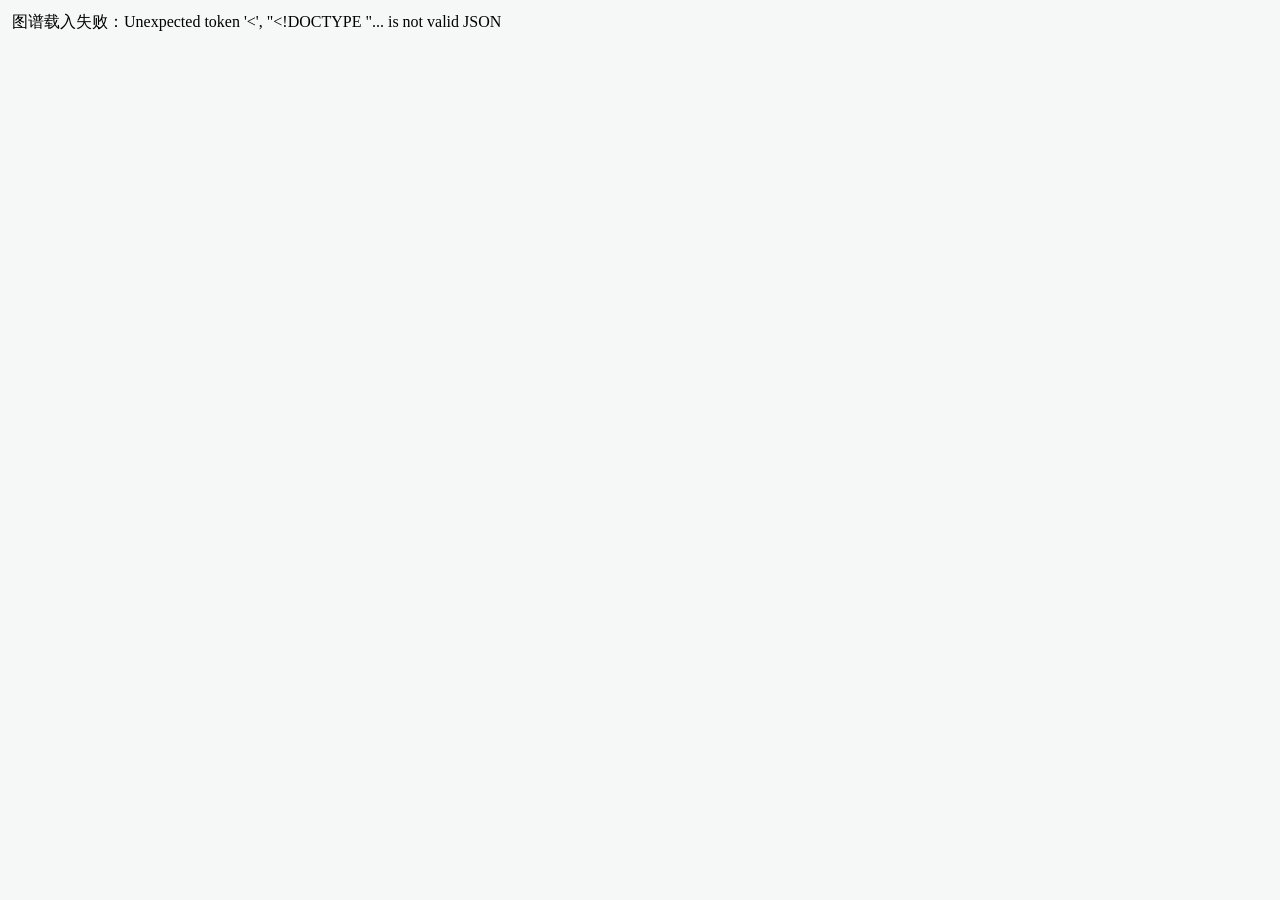
==== 前端Web/anatomy/index.html @ 8dc8c2cb "Add editable shared 3D acupoint atlas to Web and Java Android" ====
<!doctype html><html lang="zh-CN"><head><meta charset="utf-8"><meta name="viewport" content="width=device-width,initial-scale=1"><title>穴位图谱 · 临记</title><link rel="stylesheet" href="atlas.css"></head><body class="atlas-standalone"><main id="atlas-root"></main><script type="module" src="standalone.js"></script></body></html>
---- 前端Web/anatomy/atlas.css ----
.atlas{--a-ink:#20383a;--a-teal:#226a60;--a-line:#dce6e5;color:var(--a-ink);font:14px/1.5 system-ui,-apple-system,'PingFang SC',sans-serif;width:100%;min-width:0}.atlas *{box-sizing:border-box}.atlas button,.atlas input,.atlas textarea{font:inherit}.atlas button{cursor:pointer;border:1px solid var(--a-line);background:white;border-radius:9px;padding:8px 12px;color:var(--a-ink);min-height:42px}.atlas button:hover{border-color:var(--a-teal)}.atlas button:focus-visible,.atlas input:focus-visible,.atlas textarea:focus-visible{outline:2px solid var(--a-teal);outline-offset:2px}.atlas button:disabled{opacity:.45;cursor:default}.atlas .a-primary{background:var(--a-teal);color:#fff;border-color:var(--a-teal)}.atlas-head{display:flex;gap:8px;align-items:center;flex-wrap:wrap;margin-bottom:12px}.atlas-head .a-status{flex:1;color:#627c7c;font-size:12px;min-width:100px}.atlas-layout{display:grid;grid-template-columns:minmax(0,1fr) 290px;gap:16px}.atlas-stage{position:relative;height:650px;max-height:75dvh;min-height:380px;background:radial-gradient(ellipse at 50% 35%,#fff,#edf3f1);border:1px solid var(--a-line);border-radius:14px;overflow:hidden}.atlas-stage canvas{display:block;width:100%;height:100%;touch-action:none;cursor:grab}.atlas-stage canvas:active{cursor:grabbing}.a-views{position:absolute;top:12px;left:12px;display:flex;gap:6px;flex-wrap:wrap}.a-hint{position:absolute;bottom:12px;left:14px;right:14px;pointer-events:none;font-size:12px;color:#57736f}.a-orientation{position:absolute;right:14px;top:16px;font-size:12px;color:#57736f}.atlas-side{min-width:0;background:#fff;border:1px solid var(--a-line);border-radius:14px;padding:16px;align-self:start}.atlas-side input,.atlas-side textarea{border:1px solid var(--a-line);border-radius:7px;padding:8px;width:100%;background:#fff;color:var(--a-ink);min-height:40px}.atlas-side label{display:block;font-size:12px;color:#54706e;margin:10px 0 4px}.atlas-side textarea{resize:vertical;min-height:80px}.a-list{max-height:180px;overflow:auto;display:grid;gap:4px;margin:10px 0 14px}.a-list button{text-align:left;font-size:13px;display:flex;justify-content:space-between;gap:6px}.a-list button[aria-pressed=true]{background:#e8f2ee;border-color:#78a99d;color:#226a60}.a-list small{color:#68817c}.a-editor{border-top:1px solid var(--a-line);padding-top:12px}.a-editor h2{font-size:17px;margin:0 0 8px}.a-editor .a-row{display:flex;gap:8px;flex-wrap:wrap;margin-top:12px}.a-editor .a-danger{color:#a84f43}.a-note{font-size:12px;color:#6c7f7c;margin:8px 0 0}.a-message{font-size:13px;margin:10px 0;color:#a04c3c}.a-coords{font-family:monospace;font-size:11px;color:#627b76;overflow-wrap:anywhere}.atlas .a-empty{font-size:13px;color:#647b76;padding:10px 0}.atlas-stage.a-error{padding:24px}.atlas-standalone{margin:0;background:#f5f8f7;padding:12px}#atlas-root{max-width:1300px;margin:auto}main[data-view=anatomy]{max-width:1400px;padding-top:20px}.a-editing{box-shadow:inset 0 0 0 2px #34887b}.a-stage-badge{position:absolute;bottom:36px;left:14px;font-size:11px;color:#7e6551}
@media(max-width:850px){.atlas-layout{grid-template-columns:minmax(0,1fr)}.atlas-stage{height:470px;max-height:65dvh;min-height:330px}.atlas-side{padding:14px}.a-list{max-height:132px;grid-template-columns:repeat(2,minmax(0,1fr))}.atlas-head{gap:6px}.atlas-head button{padding:7px 10px;font-size:12px}.atlas-head .a-status{flex-basis:100%}.atlas-stage .a-views button{font-size:12px;min-height:40px;padding:6px 10px}main[data-view=anatomy]{padding-top:12px}}
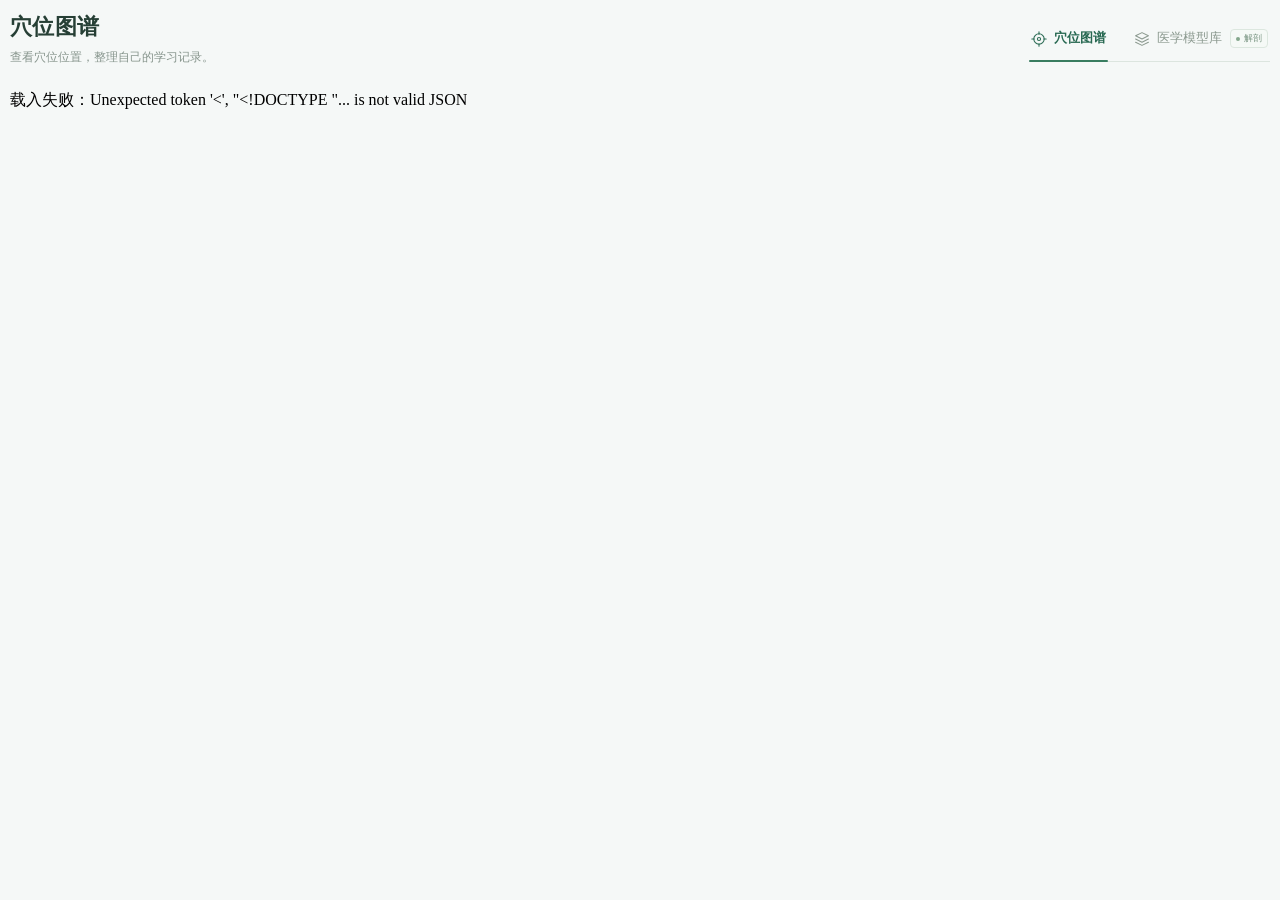
==== commit 06967fc5: "Rework the acupoint atlas around the 3D viewer" ====
--- a/前端Web/anatomy/index.html
+++ b/前端Web/anatomy/index.html
@@ -1 +1 @@
-<!doctype html><html lang="zh-CN"><head><meta charset="utf-8"><meta name="viewport" content="width=device-width,initial-scale=1"><title>穴位图谱 · 临记</title><link rel="stylesheet" href="atlas.css"></head><body class="atlas-standalone"><main id="atlas-root"></main><script type="module" src="standalone.js"></script></body></html>
+<!doctype html><html lang="zh-CN"><head><meta charset="utf-8"><meta name="viewport" content="width=device-width,initial-scale=1"><title>穴位图谱 · 临记</title><link rel="stylesheet" href="atlas.css?v=2.25.0"></head><body class="atlas-standalone"><main id="atlas-root"></main><script type="module" src="standalone.js"></script></body></html>
--- a/前端Web/anatomy/atlas.css
+++ b/前端Web/anatomy/atlas.css
@@ -1,2 +1,370 @@
-.atlas{--a-ink:#20383a;--a-teal:#226a60;--a-line:#dce6e5;color:var(--a-ink);font:14px/1.5 system-ui,-apple-system,'PingFang SC',sans-serif;width:100%;min-width:0}.atlas *{box-sizing:border-box}.atlas button,.atlas input,.atlas textarea{font:inherit}.atlas button{cursor:pointer;border:1px solid var(--a-line);background:white;border-radius:9px;padding:8px 12px;color:var(--a-ink);min-height:42px}.atlas button:hover{border-color:var(--a-teal)}.atlas button:focus-visible,.atlas input:focus-visible,.atlas textarea:focus-visible{outline:2px solid var(--a-teal);outline-offset:2px}.atlas button:disabled{opacity:.45;cursor:default}.atlas .a-primary{background:var(--a-teal);color:#fff;border-color:var(--a-teal)}.atlas-head{display:flex;gap:8px;align-items:center;flex-wrap:wrap;margin-bottom:12px}.atlas-head .a-status{flex:1;color:#627c7c;font-size:12px;min-width:100px}.atlas-layout{display:grid;grid-template-columns:minmax(0,1fr) 290px;gap:16px}.atlas-stage{position:relative;height:650px;max-height:75dvh;min-height:380px;background:radial-gradient(ellipse at 50% 35%,#fff,#edf3f1);border:1px solid var(--a-line);border-radius:14px;overflow:hidden}.atlas-stage canvas{display:block;width:100%;height:100%;touch-action:none;cursor:grab}.atlas-stage canvas:active{cursor:grabbing}.a-views{position:absolute;top:12px;left:12px;display:flex;gap:6px;flex-wrap:wrap}.a-hint{position:absolute;bottom:12px;left:14px;right:14px;pointer-events:none;font-size:12px;color:#57736f}.a-orientation{position:absolute;right:14px;top:16px;font-size:12px;color:#57736f}.atlas-side{min-width:0;background:#fff;border:1px solid var(--a-line);border-radius:14px;padding:16px;align-self:start}.atlas-side input,.atlas-side textarea{border:1px solid var(--a-line);border-radius:7px;padding:8px;width:100%;background:#fff;color:var(--a-ink);min-height:40px}.atlas-side label{display:block;font-size:12px;color:#54706e;margin:10px 0 4px}.atlas-side textarea{resize:vertical;min-height:80px}.a-list{max-height:180px;overflow:auto;display:grid;gap:4px;margin:10px 0 14px}.a-list button{text-align:left;font-size:13px;display:flex;justify-content:space-between;gap:6px}.a-list button[aria-pressed=true]{background:#e8f2ee;border-color:#78a99d;color:#226a60}.a-list small{color:#68817c}.a-editor{border-top:1px solid var(--a-line);padding-top:12px}.a-editor h2{font-size:17px;margin:0 0 8px}.a-editor .a-row{display:flex;gap:8px;flex-wrap:wrap;margin-top:12px}.a-editor .a-danger{color:#a84f43}.a-note{font-size:12px;color:#6c7f7c;margin:8px 0 0}.a-message{font-size:13px;margin:10px 0;color:#a04c3c}.a-coords{font-family:monospace;font-size:11px;color:#627b76;overflow-wrap:anywhere}.atlas .a-empty{font-size:13px;color:#647b76;padding:10px 0}.atlas-stage.a-error{padding:24px}.atlas-standalone{margin:0;background:#f5f8f7;padding:12px}#atlas-root{max-width:1300px;margin:auto}main[data-view=anatomy]{max-width:1400px;padding-top:20px}.a-editing{box-shadow:inset 0 0 0 2px #34887b}.a-stage-badge{position:absolute;bottom:36px;left:14px;font-size:11px;color:#7e6551}
-@media(max-width:850px){.atlas-layout{grid-template-columns:minmax(0,1fr)}.atlas-stage{height:470px;max-height:65dvh;min-height:330px}.atlas-side{padding:14px}.a-list{max-height:132px;grid-template-columns:repeat(2,minmax(0,1fr))}.atlas-head{gap:6px}.atlas-head button{padding:7px 10px;font-size:12px}.atlas-head .a-status{flex-basis:100%}.atlas-stage .a-views button{font-size:12px;min-height:40px;padding:6px 10px}main[data-view=anatomy]{padding-top:12px}}
+.atlas {
+ --a-stage:#222323; --a-rail:#191a1a; --a-edge:#3a3c3b;
+ --a-text:#f1f0e9; --a-muted:#b2b6b1; --a-yellow:#f5ca42;
+ display:grid;grid-template-rows:auto auto minmax(0,1fr) auto;
+ height:clamp(520px,calc(100dvh - 188px),1080px);
+ width:100%;min-width:0;border:1px solid var(--a-edge);border-radius:10px;
+ background:var(--a-stage);color:var(--a-text);color-scheme:dark;
+ font:13px/1.45 system-ui,-apple-system,'PingFang SC',sans-serif;
+}
+.atlas *{box-sizing:border-box}
+.atlas [hidden]{display:none!important}
+.atlas :is(button,input,textarea){font:inherit}
+.atlas button,.atlas summary{
+ color:inherit;cursor:pointer;border:1px solid transparent;border-radius:6px;
+ background:transparent;padding:6px 10px;min-height:34px;
+}
+.atlas button:hover:not(:disabled),.atlas summary:hover{background:#ffffff13}
+.atlas button:disabled{opacity:.38;cursor:default}
+.atlas :is(button,input,textarea,summary,canvas):focus-visible{outline:2px solid var(--a-yellow);outline-offset:-2px}
+.atlas button svg{width:19px;height:19px;fill:none;stroke:currentColor;stroke-width:1.55;stroke-linecap:round;stroke-linejoin:round;vertical-align:middle}
+.a-titlebar{
+ grid-row:1;
+ display:flex;align-items:center;gap:12px;min-height:51px;padding:7px 12px 7px 15px;
+ border-radius:9px 9px 0 0;background:#f5f4f0;color:#242624;color-scheme:light;
+}
+.a-title{display:flex;align-items:baseline;gap:10px;min-width:0}
+.a-title strong{font-size:16px;letter-spacing:.035em;white-space:nowrap}
+.a-model-name{font-size:11px;color:#5e645e;white-space:nowrap}
+.a-sex{display:flex;gap:2px;padding:2px;border:1px solid #d6d7d1;border-radius:7px;background:#eaeae5}
+.atlas .a-sex button{min-height:28px;width:33px;padding:2px}
+.atlas .a-sex button[aria-pressed=true]{background:#fff;color:#191c19;font-weight:700}
+.a-header-actions{display:flex;gap:4px;margin-left:auto}
+.atlas .a-header-actions button{display:flex;align-items:center;gap:6px;white-space:nowrap}
+.atlas .a-titlebar button:hover:not(:disabled){background:#252b2612}
+.atlas .a-header-actions [aria-expanded=true]{background:#e6e6df}
+.a-message{grid-row:2;margin:0;padding:7px 14px;background:#3c2722;color:#ffd5c5;font-size:12px;overflow-wrap:anywhere}
+
+.atlas-layout{
+ grid-row:3;position:relative;display:grid;grid-template-columns:136px minmax(0,1fr) auto;
+ min-height:0;overflow:hidden;
+}
+.a-channels{display:flex;flex-direction:column;min-height:0;border-right:1px solid var(--a-edge);background:var(--a-rail)}
+.a-rail-head,.a-side-head{display:flex;align-items:center;justify-content:space-between;gap:5px}
+.a-rail-head{padding:13px 12px 9px;color:var(--a-muted);font-size:12px;letter-spacing:.1em}
+.atlas .a-rail-close{display:none}
+.a-channel-tools{display:flex;gap:4px;padding:0 8px 9px;border-bottom:1px solid var(--a-edge)}
+.atlas .a-channel-tools button{flex:1;min-height:30px;padding:3px 4px;background:#242625;border-color:var(--a-edge);font-size:12px}
+.a-channel-list{overflow:auto;scrollbar-width:thin;overscroll-behavior:contain}
+.a-channel-row{display:grid;grid-template-columns:minmax(0,1fr) 34px;align-items:center;border-bottom:1px solid #ffffff0c;padding:0 3px}
+.atlas .a-channel-row button{min-height:34px;padding:3px 4px}
+.atlas .a-channel-row [data-channel]{display:flex;align-items:center;justify-content:space-between;gap:4px;padding-left:8px;text-align:left;white-space:nowrap}
+.a-channel-row small,.a-list small{color:var(--a-muted);font:11px ui-monospace,monospace}
+.atlas .a-channel-row [data-channel][aria-pressed=true]{color:var(--a-yellow);background:#f5ca4217}
+.atlas .a-channel-row [data-channel-visibility]{color:var(--a-yellow)}
+.a-channel-row button svg{width:16px;height:16px}
+.atlas .a-channel-row [aria-pressed=false][data-channel-visibility]{color:#969c96}
+.a-channel-row [aria-pressed=true] .a-eye-slash{display:none}
+
+.a-viewer{display:grid;grid-template-columns:minmax(0,1fr) 112px;min-width:0;min-height:0;background:#222323}
+.atlas-stage{position:relative;min-width:0;min-height:0;overflow:hidden;background:radial-gradient(ellipse at 50% 44%,#303231,#222323 73%)}
+.atlas-stage canvas{position:absolute;inset:0;display:block;width:100%;height:100%;touch-action:none;cursor:grab}
+.atlas-stage canvas:active{cursor:grabbing}
+.atlas-stage:is(.a-editing,.a-pick-center) canvas{cursor:crosshair}
+.a-stage-head{position:absolute;z-index:2;top:12px;left:12px;right:9px;display:flex;align-items:center;gap:8px;pointer-events:none}
+.a-orientation{padding:3px 7px;border:1px solid #ffffff26;border-radius:4px;background:#171818cc;color:#d5d8d1;font-size:11px;white-space:nowrap}
+.a-selection{overflow:hidden;text-overflow:ellipsis;white-space:nowrap;color:#f1d897;font-size:11px}
+.atlas .a-channel-trigger{display:none}
+.a-hint{position:absolute;bottom:10px;left:12px;right:10px;color:var(--a-muted);font-size:11px;pointer-events:none}
+.a-editing .a-hint,.a-pick-center .a-hint{color:var(--a-yellow)}
+.a-model-loading{position:absolute;inset:0;z-index:3;display:grid;place-items:center;background:#222323eb;color:var(--a-muted)}
+.a-name-layer,.a-name-lines{position:absolute;inset:0;pointer-events:none}
+.a-name-lines{width:100%;height:100%}
+.a-callout-line{fill:none;stroke:#c6d8c7;stroke-width:.8;opacity:.46}
+.a-callout-line.is-selected{stroke:var(--a-yellow);opacity:.9}
+.atlas .a-callout{
+ position:absolute;transform:translateY(-50%);min-height:18px;height:18px;line-height:16px;
+ padding:0 3px;font-size:11px;border-color:#59645e;border-radius:4px;background:#202523ed;
+ color:#e3ece5;white-space:nowrap;overflow:hidden;text-overflow:ellipsis;pointer-events:auto;
+}
+.atlas .a-callout:hover:not(:disabled),.atlas .a-callout[aria-pressed=true]{background:#3a3322;border-color:#a88c41;color:#ffe29a}
+.atlas .a-focus-callout{display:grid;gap:1px;height:auto;min-height:35px;padding:4px 6px;text-align:left;line-height:1.3}
+.a-focus-name,.a-focus-callout small{display:block;overflow:hidden;text-overflow:ellipsis}
+.a-focus-name em,.a-focus-callout small{font:10px system-ui,sans-serif;color:#e0c787}
+.a-focus-name em{margin-left:5px}
+.a-selected-ring{position:absolute;width:16px;height:16px;transform:translate(-50%,-50%);border:1.5px solid var(--a-yellow);border-radius:50%;box-shadow:0 0 0 1px #191a1a;pointer-events:none}
+
+.a-view-tools{
+ display:flex;flex-direction:column;align-items:center;justify-content:space-between;gap:12px;
+ min-height:0;padding:13px 6px;overflow:auto;scrollbar-width:thin;border-left:1px solid #ffffff0b;
+}
+.a-layer-tools,.a-mode-tools{display:flex;flex-wrap:wrap;justify-content:center;gap:5px;width:100%}
+.atlas .a-view-tools button{border-color:#4a4c49;background:#191a1a;font-size:12px}
+.atlas .a-view-tools button[aria-pressed=true]{background:var(--a-yellow);border-color:var(--a-yellow);color:#232015;font-weight:650}
+.atlas .a-layer-tools button{width:42px;height:42px;padding:0;border-radius:50%}
+.a-camera-tools{display:grid;justify-items:center;gap:8px}
+.a-tool-label{font-size:10px;letter-spacing:.15em;color:var(--a-muted)}
+.a-compass{display:grid;grid-template-columns:repeat(3,30px);grid-template-rows:repeat(3,30px);gap:2px}
+.atlas :is(.a-compass,.a-zoom) button{display:grid;place-items:center;width:30px;height:30px;min-height:0;padding:0;border-radius:50%}
+.a-compass [data-view=front]{grid-area:1/2}
+.a-compass [data-view=left]{grid-area:2/1}
+.a-compass [data-action=reset-view]{grid-area:2/2}
+.a-compass [data-view=right]{grid-area:2/3}
+.a-compass [data-view=back]{grid-area:3/2}
+.a-zoom{display:flex;gap:7px}
+.atlas .a-mode-tools button{min-height:28px;padding:3px 6px;font-size:11px}
+
+.atlas-side{
+ width:252px;min-height:0;min-width:0;overflow:auto;overscroll-behavior:contain;
+ padding:10px 12px 14px;background:var(--a-rail);border-left:1px solid var(--a-edge);
+ scrollbar-width:thin;
+}
+.a-side-head strong{font-size:14px}
+.atlas .a-side-head button,.atlas .a-rail-close{min-height:31px;width:32px;padding:0;font-size:21px;line-height:1}
+.a-query-head{display:flex;justify-content:space-between;align-items:end;gap:6px}
+.atlas .a-query-head button{min-height:25px;padding:2px 4px;font-size:11px;color:var(--a-yellow)}
+.atlas-side label{display:block;font-size:11px;color:var(--a-muted);margin:8px 0 4px}
+.atlas-side :is(input,textarea){
+ width:100%;min-width:0;border:1px solid var(--a-edge);border-radius:6px;
+ padding:7px 8px;background:#242625;color:var(--a-text);
+}
+.atlas-side textarea{resize:vertical;min-height:66px}
+.a-list{max-height:144px;overflow:auto;display:grid;gap:2px;margin:6px 0 10px;scrollbar-width:thin}
+.atlas .a-list button{display:flex;justify-content:space-between;gap:5px;text-align:left;min-height:32px;padding:4px 6px;border-color:#ffffff10}
+.atlas .a-list button[aria-pressed=true]{background:#f5ca421a;border-color:#a58c45;color:#f8d878}
+.a-editor{border-top:1px solid var(--a-edge);padding-top:10px}
+.a-editor h2{font-size:16px;color:var(--a-text);margin:0 0 5px}
+.a-editor .a-row{display:flex;gap:4px;flex-wrap:wrap;margin-top:8px}
+.atlas .a-editor .a-row button{border-color:var(--a-edge);padding:3px 6px;min-height:30px;font-size:11px}
+.atlas .a-danger{color:#f1a394}
+.a-note,.a-empty,.a-legacy{font-size:11px;color:var(--a-muted);margin:4px 0}
+.a-coords{font:10px ui-monospace,monospace;color:var(--a-muted);overflow-wrap:anywhere}
+
+.a-footer{
+ grid-row:4;
+ display:flex;justify-content:space-between;align-items:center;gap:8px;position:relative;z-index:4;
+ min-height:48px;padding:6px 10px 6px 12px;border-top:1px solid var(--a-edge);
+ border-radius:0 0 9px 9px;background:#191a1a;
+}
+.a-footer-copy,.a-footer-actions{display:flex;align-items:center;gap:8px}
+.a-footer-copy{flex-wrap:wrap;column-gap:12px;row-gap:2px;color:var(--a-muted);font-size:11px}
+.a-stage-badge{color:#d9c38f}
+.atlas .a-footer-actions button,.atlas .a-more summary{border-color:var(--a-edge);font-size:12px;white-space:nowrap}
+.atlas .a-footer-actions .a-primary{background:var(--a-yellow);border-color:var(--a-yellow);color:#211e12;font-weight:650}
+.atlas .a-footer-actions .a-primary:hover:not(:disabled){background:#ffda60}
+.a-more{position:relative}
+.a-more summary{display:grid;place-items:center;min-width:36px;list-style:none}
+.a-more summary::-webkit-details-marker{display:none}
+.a-more div{position:absolute;right:0;bottom:calc(100% + 7px);display:grid;gap:4px;padding:5px;border:1px solid var(--a-edge);border-radius:7px;background:var(--a-rail)}
+.a-fullscreen{position:fixed;inset:0;width:100%;height:100%;max-width:none;max-height:none;margin:0;border:0;padding:0;background:#222323}
+.a-fullscreen::backdrop{background:#191a1a}
+.a-fullscreen .atlas{height:100%;border:0;border-radius:0}
+.a-fullscreen .a-titlebar,.a-fullscreen .a-footer{border-radius:0}
+.atlas-standalone{margin:0;background:#f5f8f7;padding:10px}
+#atlas-root{max-width:1400px;margin:auto}
+.atlas-standalone .atlas{height:clamp(440px,calc(100dvh - 111px),1080px)}
+.atlas-standalone .a-fullscreen .atlas{height:100dvh}
+main[data-view=anatomy]{max-width:1400px;padding-top:20px}
+
+@media(max-width:1000px){
+ .atlas-layout{grid-template-columns:115px minmax(0,1fr)}
+ .atlas-side{position:absolute;z-index:4;right:0;top:0;bottom:0;width:min(252px,78%);box-shadow:-12px 0 30px #0005}
+}
+@media(max-width:650px){
+ main[data-view=anatomy]{padding-top:12px}
+ .atlas{height:clamp(410px,calc(100dvh - 260px),780px)}
+ .atlas-layout{grid-template-columns:minmax(0,1fr)}
+ .a-titlebar{gap:7px;min-height:46px;padding:5px 6px 5px 9px}
+ .a-title strong{font-size:14px}
+ .a-title .a-model-name,.a-header-actions span{display:none}
+ .atlas .a-header-actions button{min-width:34px;padding:4px 6px;justify-content:center}
+ .atlas .a-header-actions [data-action=records]::after{content:'记录';font-size:11px}
+ .a-sex button{width:28px}
+ .a-viewer{grid-template-columns:minmax(0,1fr) 77px}
+ .a-view-tools{padding:9px 4px;gap:8px}
+ .atlas .a-layer-tools button{width:38px;height:38px}
+ .a-compass{grid-template-columns:repeat(3,23px);grid-template-rows:repeat(3,27px);gap:0}
+ .atlas .a-compass button{width:23px;height:26px}
+ .a-compass button svg{width:15px;height:15px}
+ .a-mode-tools{gap:3px}
+ .atlas .a-mode-tools button{padding:3px 5px}
+ .a-channels{display:none;position:absolute;z-index:4;top:0;bottom:0;left:0;width:136px;box-shadow:12px 0 30px #0005}
+ .a-channels-open .a-channels{display:flex}
+ .atlas .a-rail-close{display:block}
+ .a-rail-head{padding:6px 8px}
+ .a-stage-head{left:7px;right:5px;top:7px;gap:4px;flex-wrap:wrap}
+ .atlas .a-channel-trigger{display:flex;align-items:center;gap:4px;pointer-events:auto;min-height:30px;padding:3px 6px;border-color:var(--a-edge);background:#191a1a}
+ .atlas .a-channel-trigger svg{width:15px;height:15px}
+ .a-selection{flex-basis:100%}
+ .a-hint{left:8px;font-size:10px}
+ .a-footer{gap:4px;padding:5px 6px}
+ .a-footer-copy{display:grid;font-size:10px}
+ .a-footer-actions{gap:4px}
+ .atlas .a-footer-actions button,.atlas .a-more summary{padding:4px 6px;font-size:11px}
+}
+
+.model-switch{display:flex;align-items:center;gap:6px;margin:0 0 16px;padding:5px;width:max-content;border:1px solid #dce5e0;border-radius:10px;background:#f1f5f2}.model-switch button{border:0;border-radius:7px;background:transparent;padding:10px 18px;font-size:13px;color:#6a7e73;cursor:pointer}.model-switch button[aria-pressed=true]{background:white;color:#24654f;box-shadow:0 1px 5px #173c2212;font-weight:600}.model-switch span{font-size:10px;margin-left:6px;color:#738e7a}.model-local[hidden],.model-online[hidden]{display:none!important}
+/* The viewer borrows the reference's light title bar, dark stage and round controls. */
+.medical-library {
+ --ml-stage:#222222; --ml-rail:#171818; --ml-rule:#383939;
+ --ml-text:#f3f2ee; --ml-muted:#b9baba; --ml-yellow:#f5c72d;
+ display:grid;grid-template-rows:52px minmax(0,1fr);height:clamp(520px,calc(100dvh - 183px),1100px);
+ min-width:0;overflow:hidden;border:1px solid #343535;border-radius:9px;background:var(--ml-stage);
+ color:var(--ml-text);font:13px/1.4 system-ui,-apple-system,'PingFang SC',sans-serif;color-scheme:dark;
+}
+.medical-library *, .ml-capture *{box-sizing:border-box}
+.medical-library [hidden],.ml-capture [hidden]{display:none!important}
+.medical-library button,.ml-capture button{font:inherit;cursor:pointer}
+.medical-library button:disabled{opacity:.36;cursor:default}
+.medical-library :is(button,a,input):focus-visible,.ml-capture :is(button,a):focus-visible{outline:2px solid #edbb29;outline-offset:2px}
+.medical-library button svg{width:21px;height:21px;fill:none;stroke:currentColor;stroke-width:1.55;stroke-linecap:round;stroke-linejoin:round}
+.ml-sr{position:absolute;width:1px;height:1px;overflow:hidden;clip-path:inset(50%)}
+
+.ml-bar{display:flex;align-items:center;gap:11px;padding:0 13px 0 8px;background:#f4f4f2;color:#1a2020;color-scheme:light}
+.ml-bar button{display:grid;place-items:center;width:37px;height:37px;flex:0 0 37px;padding:0;border:0;border-radius:6px;background:transparent;color:#202525}
+.ml-bar button:hover{background:#e4e6e4}
+.ml-heading{display:flex;align-items:center;gap:9px;min-width:0}
+.ml-label{font-size:12px;color:#565c58;white-space:nowrap}
+.ml-heading .ml-title{overflow:hidden;text-overflow:ellipsis;white-space:nowrap;margin:0;color:#171c1b;font-size:17px;font-weight:640;line-height:1.3}
+.ml-title::before{content:'';display:inline-block;height:13px;border-left:1px solid #babfba;margin-right:9px;vertical-align:-1px}
+.ml-category{padding:3px 6px;border:1px solid #dadcda;border-radius:4px;color:#5b625d;font-size:10px;white-space:nowrap}
+.ml-live{display:flex;align-items:center;gap:5px;flex:0 0 auto;margin-left:auto;color:#59625a;font-size:11px;white-space:nowrap}
+.ml-live::before{content:'';width:5px;height:5px;border-radius:50%;background:#778b71}
+
+.ml-workbench{display:grid;grid-template-columns:180px minmax(0,1fr) 65px;position:relative;min-width:0;min-height:0}
+.medical-library[data-panel=""] .ml-workbench{grid-template-columns:minmax(0,1fr) 65px}
+.ml-side{display:flex;flex-direction:column;min-width:0;min-height:0;background:var(--ml-rail);border-right:1px solid var(--ml-rule)}
+.ml-panel-tabs,.ml-visibility{display:grid;grid-template-columns:1fr 1fr}
+.ml-panel-tabs button,.ml-visibility button{min-height:40px;border:0;border-bottom:1px solid var(--ml-rule);border-right:1px solid var(--ml-rule);background:#1e1f1f;color:var(--ml-muted)}
+.ml-panel-tabs button[aria-pressed=true]{background:#2a2a25;color:#ffe187;box-shadow:inset 0 -2px var(--ml-yellow);font-weight:600}
+.ml-visibility button{min-height:32px;color:#ebe9e2}
+.ml-visibility button:hover,.ml-panel-tabs button:hover{background:#2e2e2a}
+.ml-catalog,.ml-parts,.ml-info{min-height:0;overflow:auto;scrollbar-color:#505150 transparent}
+.ml-parts-head{display:flex;justify-content:space-between;align-items:center;gap:6px;padding:13px 9px 9px;font-weight:630}
+.ml-part-count,.ml-count{font:11px/1.4 ui-monospace,monospace;color:var(--ml-muted);white-space:nowrap}
+.ml-part-row{display:grid;grid-template-columns:minmax(0,1fr) 35px;border-bottom:1px solid #2a2b2b}
+.ml-part-row button{min-height:41px;border:0;border-radius:0;background:transparent;color:var(--ml-text)}
+.ml-part-row [data-part]{display:flex;align-items:center;gap:7px;padding:5px 7px;text-align:left;font-size:12px;line-height:1.3}
+.ml-part-row [data-part]:hover,.ml-part-row .ml-eye:hover{background:#303030}
+.ml-part-row [data-part][aria-pressed=true]{background:#352e1c;color:#ffe18a;box-shadow:inset 2px 0 var(--ml-yellow)}
+.ml-part-row i{flex:0 0 7px;width:7px;height:7px;border-radius:50%}
+.ml-part-row .ml-eye{display:grid;place-items:center;padding:0;color:#dddcd7}
+.ml-part-row .ml-eye svg{width:16px;height:16px}
+.ml-part-row.is-hidden button{color:#a2a2a0}
+.ml-catalog,.ml-info{padding:10px 8px}
+.ml-search input{width:100%;min-width:0;height:35px;padding:0 8px;border:1px solid #4d4d4a;border-radius:5px;background:#222;color:var(--ml-text);font:inherit;font-size:12px}
+.ml-search input::placeholder{color:#a9aaa6}
+.ml-topics{display:flex;flex-wrap:wrap;gap:4px;margin:8px 0}
+.ml-topics button{padding:4px 6px;border:1px solid #4a4a46;border-radius:4px;background:transparent;color:var(--ml-muted);font-size:10px}
+.ml-topics button[aria-pressed=true]{color:#ffde78;background:#382f1b;border-color:#9e8132}
+.ml-count,.ml-empty{margin:8px 0;color:var(--ml-muted);font-size:11px}
+.ml-results{display:grid;gap:3px}
+.ml-results>button{display:grid;gap:2px;padding:8px 6px;border:1px solid transparent;border-radius:4px;background:transparent;color:var(--ml-text);text-align:left}
+.ml-results>button:hover{background:#2c2c2a}
+.ml-results>button[aria-pressed=true]{border-color:#735f2b;background:#352d1b;color:#ffe082}
+.ml-results strong{font-size:12px;font-weight:620}
+.ml-results small{font-size:10px;color:var(--ml-muted)}
+.ml-info p{margin:8px 0;color:#c4c4c0;font-size:11px;line-height:1.65;overflow-wrap:anywhere}
+.ml-info a{display:block;color:#f3d26b;font-size:11px;padding:5px 0}
+
+.ml-stage{position:relative;min-width:0;min-height:0;background:var(--ml-stage);overflow:hidden}
+.ml-viewport{position:absolute;inset:0}
+.ml-viewport canvas{display:block;width:100%;height:100%;touch-action:none;cursor:grab}
+.ml-viewport canvas:active{cursor:grabbing}
+.ml-quick{position:absolute;top:15px;bottom:72px;left:13px;display:flex;flex-direction:column;gap:8px;max-width:58px;overflow:auto;padding:2px;scrollbar-width:none}
+.ml-quick button{display:grid;place-items:center;width:46px;height:46px;flex:0 0 46px;border-radius:50%;padding:0;border:1px solid #535454;background:#1a1a1a;color:#ededeb;font-size:12px}
+.ml-quick button:hover{background:#333332;border-color:#999a93}
+.ml-quick button[aria-pressed=true]{border-color:#ffdc62;background:var(--ml-yellow);color:#27210c;font-weight:680}
+.ml-stage-readout{position:absolute;bottom:24px;left:13px;display:grid;gap:3px;max-width:calc(100% - 184px);padding:8px 11px;border-radius:5px;border:1px solid #3c3d3b;background:#1c1c1cec;pointer-events:none}
+.ml-stage-readout strong{font-size:12px;font-weight:610}
+.ml-stage-readout small{color:#bdbcb6;font:10px/1.5 ui-monospace,monospace;overflow-wrap:anywhere}
+.ml-hint{position:absolute;bottom:5px;left:13px;max-width:calc(100% - 160px);margin:0;color:#aeafac;font-size:10px;pointer-events:none}
+.ml-message{position:absolute;inset:34% 18% auto;display:grid;justify-items:center;gap:7px;padding:14px;border:1px solid #4d4e4b;border-radius:7px;background:#272827ef;color:#e9e8e3;text-align:center}
+.ml-message p{margin:0}
+.ml-message button{padding:6px 12px;border:1px solid #666660;border-radius:5px;background:#373835;color:#fff}
+
+.ml-camera{position:absolute;right:16px;bottom:18px;display:grid;justify-items:center;gap:11px}
+.ml-compass,.ml-orbit{display:grid;grid-template-columns:repeat(3,37px);grid-template-rows:repeat(3,37px);gap:3px}
+.ml-camera button{display:grid;place-items:center;width:37px;height:37px;padding:0;border:1px solid #575853;border-radius:50%;background:#232322;color:#f1f0ea;font-size:13px}
+.ml-camera button:hover{background:#383832;border-color:#a4a18e}
+.ml-compass [data-view=front],.ml-orbit [data-orbit=up]{grid-column:2;grid-row:1}
+.ml-compass [data-view=left],.ml-orbit [data-orbit=left]{grid-column:1;grid-row:2}
+.ml-compass [data-action=projection],.ml-orbit span{grid-column:2;grid-row:2}
+.ml-compass [data-view=right],.ml-orbit [data-orbit=right]{grid-column:3;grid-row:2}
+.ml-compass [data-view=back],.ml-orbit [data-orbit=down]{grid-column:2;grid-row:3}
+.ml-compass [data-view][aria-pressed=true]{border-color:#a98a42;background:#3a321d;color:#ffe18c}
+.ml-compass [data-action=projection]{font-size:10px}
+.ml-zoom{display:flex;gap:5px}
+.ml-zoom button{font-size:20px}
+.ml-orbit{gap:0;padding:7px;border:1px solid #4c4d4a;border-radius:50%;background:#1b1c1b}
+.ml-orbit button{border-color:transparent;background:transparent}
+.ml-orbit button:hover{border-color:transparent;background:#36362c;color:#ffe080}
+.ml-orbit span{align-self:center;justify-self:center;width:8px;height:8px;transform:rotate(45deg);border:1px solid #79786b}
+
+.ml-tools{display:flex;flex-direction:column;gap:1px;min-height:0;overflow:auto;padding:8px 5px;background:#1c1d1c;border-left:1px solid #333432;scrollbar-width:thin}
+.ml-tools button{display:grid;justify-items:center;align-content:center;gap:4px;min-height:55px;padding:4px 1px;border:1px solid transparent;border-radius:6px;background:transparent;color:#d7d7d2;font-size:11px}
+.ml-tools button:hover{background:#323330}
+.ml-tools button[aria-pressed=true]{border-color:#6f6135;background:#342e1e;color:#ffe08a}
+.ml-tools button svg{width:21px;height:21px}
+
+.ml-fullscreen{inset:0;width:100%;height:100%;max-width:none;max-height:none;margin:0;padding:0;border:0;background:#222;color-scheme:dark}
+.ml-fullscreen .medical-library{height:100dvh;border:0;border-radius:0}
+.ml-capture{width:min(94vw,950px);max-height:94dvh;padding:12px;border:1px solid #555;border-radius:8px;background:#202121;color:#f3f2ee;color-scheme:dark}
+.ml-capture::backdrop{background:#0009}
+.ml-capture header{display:flex;justify-content:space-between;align-items:center;margin-bottom:8px}
+.ml-capture button,.ml-capture a{padding:6px 9px;border:1px solid #545450;border-radius:5px;background:#343530;color:#f5f3e7;font-size:12px}
+.ml-capture a{display:inline-block;margin-top:8px;text-decoration:none}
+.ml-capture img{display:block;width:100%;max-height:75dvh;object-fit:contain}
+
+@media(min-width:1100px){
+ .ml-quick{max-width:60px}
+ .ml-quick button{width:52px;height:52px;flex-basis:52px;font-size:13px}
+ .ml-compass,.ml-orbit{grid-template-columns:repeat(3,44px);grid-template-rows:repeat(3,44px)}
+ .ml-camera button{width:44px;height:44px}
+ .ml-orbit{padding:9px}
+}
+@media(max-width:1050px){
+ .ml-workbench{grid-template-columns:154px minmax(0,1fr) 57px}
+ .medical-library[data-panel=""] .ml-workbench{grid-template-columns:minmax(0,1fr) 57px}
+ .ml-camera{right:10px}
+ .ml-quick{left:8px}
+}
+@media(max-width:760px){
+ .medical-library{height:clamp(365px,calc(100dvh - 255px),840px);grid-template-rows:43px minmax(0,1fr)}
+ .atlas-standalone .medical-library{height:clamp(430px,calc(100dvh - 101px),840px)}
+ .atlas-standalone .ml-fullscreen .medical-library{height:100dvh}
+ .ml-workbench,.medical-library[data-panel=""] .ml-workbench{grid-template-columns:minmax(0,1fr) 48px}
+ .ml-bar{padding:0 3px;gap:4px}
+ .ml-bar button{width:33px;height:34px;flex-basis:33px}
+ .ml-heading .ml-title{font-size:14px}
+ .ml-title::before,.ml-label,.ml-category{display:none}
+ .ml-live{font-size:9px}
+ .ml-side{position:absolute;z-index:5;top:0;bottom:0;left:0;width:min(235px,72%);box-shadow:6px 0 20px #0006}
+ .ml-tools{padding:5px 3px}
+ .ml-tools button{min-height:46px;font-size:10px;gap:2px}
+ .ml-tools button svg{width:18px;height:18px}
+ .ml-quick{top:5px;left:5px;right:4px;bottom:auto;max-width:none;flex-direction:row;gap:4px}
+ .ml-quick button{width:35px;height:35px;flex-basis:35px;font-size:10px}
+ .ml-viewport{inset:45px 0 102px}
+ .ml-stage-readout{left:6px;bottom:22px;max-width:calc(100% - 106px);padding:5px 7px}
+ .ml-stage-readout strong{font-size:11px}
+ .ml-stage-readout small{font-size:8px}
+ .ml-hint{left:6px;font-size:8px;max-width:calc(100% - 92px)}
+ .ml-camera{right:5px;bottom:8px;gap:4px}
+ .ml-compass{grid-template-columns:repeat(3,27px);grid-template-rows:repeat(3,27px);gap:2px}
+ .ml-camera button{width:27px;height:27px;font-size:11px}
+ .ml-camera button svg{width:16px;height:16px}
+ .ml-compass [data-action=projection]{font-size:8px}
+ .ml-zoom{gap:2px}
+ .ml-zoom button{font-size:16px}
+ .ml-orbit{display:none}
+ .ml-message{inset:37% 8% auto;font-size:11px}
+}
+
+.model-switch{max-width:100%;flex-wrap:wrap}.model-switch button{display:inline-flex;align-items:center;white-space:nowrap;flex:0 0 auto;gap:4px}
+
+/* Workspace tabs are independent from the application's sidebar navigation. */
+.model-workspace-header{display:flex;align-items:center;justify-content:space-between;gap:24px;margin:0 0 22px;min-height:58px}
+.model-workspace-title{margin:0;color:#263f35;font-family:-apple-system,BlinkMacSystemFont,'PingFang SC','Microsoft YaHei',sans-serif;font-size:22px;font-weight:600;line-height:1.45;letter-spacing:.3px}
+.model-workspace-description{margin:5px 0 0;color:#87958d;font-size:12px;line-height:1.6}
+.model-tabs{display:flex;flex-direction:row;align-items:stretch;justify-content:flex-start;gap:24px;flex:0 0 auto;margin:0;padding:0;border:0;border-bottom:1px solid #dce5df;background:transparent;max-width:100%}
+.model-tabs>.model-tab{position:relative;display:inline-flex;flex:0 0 auto;align-items:center;justify-content:center;gap:7px;width:auto;min-width:0;height:44px;min-height:44px;margin:0;padding:0 2px;border:0;border-radius:0;background:transparent;box-shadow:none;color:#8b998f;font-family:inherit;font-size:13px;font-weight:400;line-height:1.4;white-space:nowrap;cursor:pointer}
+.model-tabs>.model-tab::after{position:absolute;content:'';height:2px;left:0;right:0;bottom:-1px;background:transparent;border-radius:2px}
+.model-tabs>.model-tab[aria-selected=true]{color:#286952;font-weight:600;background:transparent;box-shadow:none}
+.model-tabs>.model-tab[aria-selected=true]::after{background:#397d60}
+.model-tabs>.model-tab:hover{color:#386f55;background:transparent}
+.model-tabs>.model-tab:focus{outline:none;box-shadow:none}.model-tabs>.model-tab:focus-visible{outline:2px solid #91b7a2;outline-offset:4px;border-radius:4px}
+.model-tab>svg{display:block;width:16px;height:16px;flex:0 0 16px;fill:none;stroke:currentColor;stroke-width:1.3;stroke-linecap:round;stroke-linejoin:round}
+.model-tab>.model-online-badge{display:inline-flex;align-items:center;gap:4px;margin:0 0 0 1px;padding:1px 5px;border:1px solid #dce7df;border-radius:4px;font-size:9px;font-weight:400;line-height:15px;color:#779380;background:#f5f9f6}
+.model-online-badge::before{content:'';height:4px;width:4px;border-radius:50%;background:#83a78c}
+@media(max-width:640px){.model-workspace-header{flex-direction:column;align-items:stretch;gap:9px;margin-bottom:16px;min-height:0}.model-workspace-title{font-size:19px}.model-workspace-description{display:none}.model-tabs{width:100%;gap:24px}.model-tabs>.model-tab{height:42px;min-height:42px;font-size:12px}.model-tab>.model-online-badge{font-size:9px}}
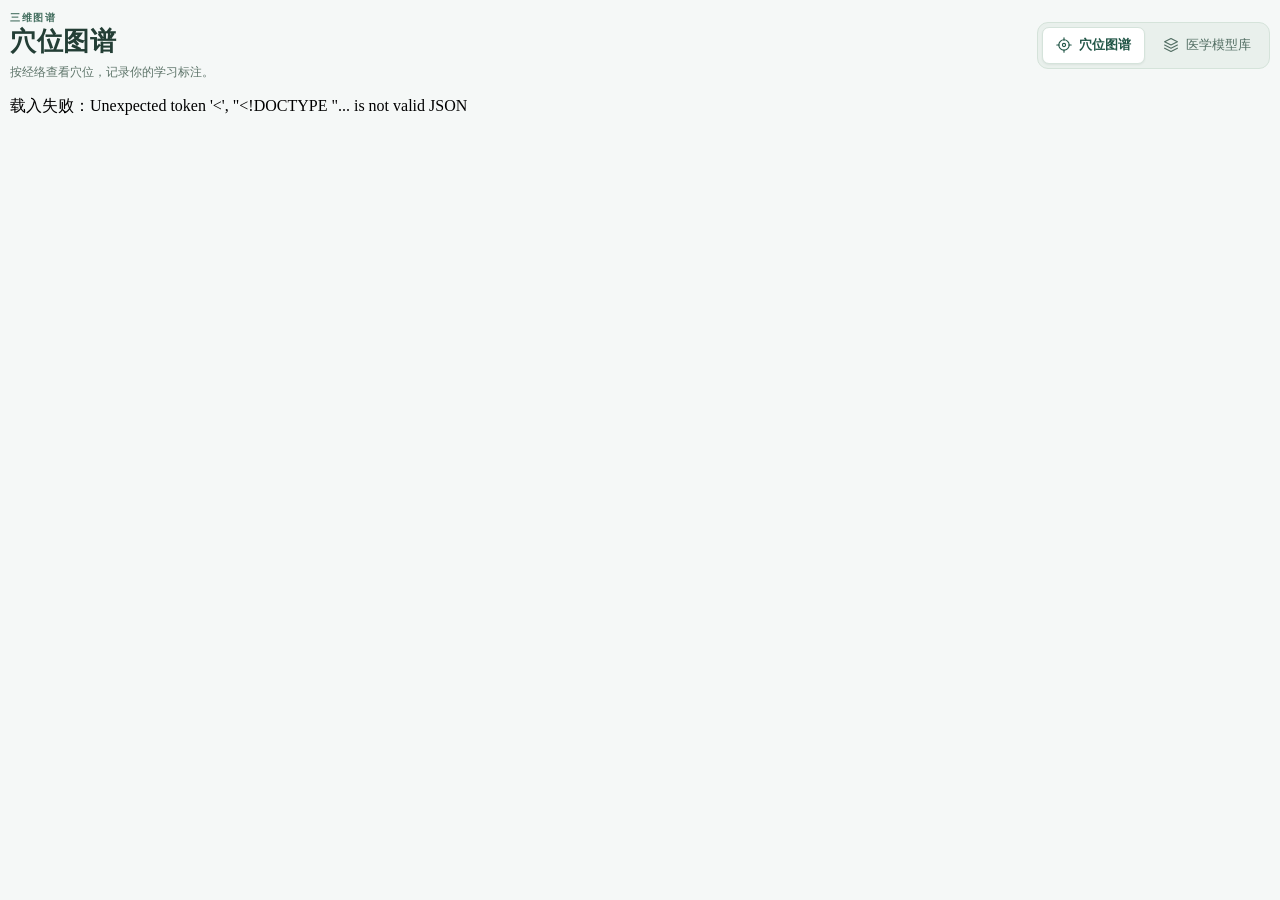
==== commit 5c561097: "Polish the anatomy and acupoint workspaces" ====
--- a/前端Web/anatomy/index.html
+++ b/前端Web/anatomy/index.html
@@ -1 +1 @@
-<!doctype html><html lang="zh-CN"><head><meta charset="utf-8"><meta name="viewport" content="width=device-width,initial-scale=1"><title>穴位图谱 · 临记</title><link rel="stylesheet" href="atlas.css?v=2.25.0"></head><body class="atlas-standalone"><main id="atlas-root"></main><script type="module" src="standalone.js"></script></body></html>
+<!doctype html><html lang="zh-CN"><head><meta charset="utf-8"><meta name="viewport" content="width=device-width,initial-scale=1"><title>穴位图谱 · 临记</title><link rel="stylesheet" href="atlas.css?v=2.26.0"></head><body class="atlas-standalone"><main id="atlas-root"></main><script type="module" src="standalone.js"></script></body></html>
--- a/前端Web/anatomy/atlas.css
+++ b/前端Web/anatomy/atlas.css
@@ -1,11 +1,37 @@
+:root{
+ --viewer-stage:#172723;
+ --viewer-rail:#1d302b;
+ --viewer-rule:#354d44;
+ --viewer-text:#e9f0eb;
+ --viewer-muted:#aebfb6;
+ --viewer-accent:#b6e6d1;
+ --viewer-paper:#f5f8f4;
+}
+.atlas,.medical-library{
+ min-width:0;border:1px solid var(--viewer-rule);border-radius:14px;
+ background:var(--viewer-stage);color:var(--viewer-text);color-scheme:dark;
+ font:13px/1.45 system-ui,-apple-system,'PingFang SC',sans-serif;
+ box-shadow:0 12px 26px #173a2115;
+}
+.a-titlebar,.ml-bar{
+ background:var(--viewer-paper);color:#223a32;color-scheme:light;
+ border-bottom:1px solid #cfdcd4;
+}
+.atlas-stage,.ml-stage{
+ position:relative;min-width:0;min-height:0;overflow:hidden;
+ background:radial-gradient(ellipse at 50% 43%,#2b443a 0%,var(--viewer-stage) 73%) var(--viewer-stage);
+}
+.atlas-stage::before,.ml-stage::before{
+ content:'';position:absolute;inset:0;pointer-events:none;
+ background:linear-gradient(90deg,#dceee714 1px,transparent 1px),linear-gradient(#dceee714 1px,transparent 1px);
+ background-size:34px 34px;background-position:center;
+ mask-image:radial-gradient(ellipse at center,#000 0%,transparent 76%);
+}
+
 .atlas {
- --a-stage:#222323; --a-rail:#191a1a; --a-edge:#3a3c3b;
- --a-text:#f1f0e9; --a-muted:#b2b6b1; --a-yellow:#f5ca42;
  display:grid;grid-template-rows:auto auto minmax(0,1fr) auto;
- height:clamp(520px,calc(100dvh - 188px),1080px);
- width:100%;min-width:0;border:1px solid var(--a-edge);border-radius:10px;
- background:var(--a-stage);color:var(--a-text);color-scheme:dark;
- font:13px/1.45 system-ui,-apple-system,'PingFang SC',sans-serif;
+ height:clamp(510px,calc(100dvh - 191px),1080px);
+ width:100%;
 }
 .atlas *{box-sizing:border-box}
 .atlas [hidden]{display:none!important}
@@ -16,86 +42,85 @@
 }
 .atlas button:hover:not(:disabled),.atlas summary:hover{background:#ffffff13}
 .atlas button:disabled{opacity:.38;cursor:default}
-.atlas :is(button,input,textarea,summary,canvas):focus-visible{outline:2px solid var(--a-yellow);outline-offset:-2px}
+.atlas :is(button,input,textarea,summary,canvas):focus-visible{outline:2px solid var(--viewer-accent);outline-offset:-2px}
 .atlas button svg{width:19px;height:19px;fill:none;stroke:currentColor;stroke-width:1.55;stroke-linecap:round;stroke-linejoin:round;vertical-align:middle}
 .a-titlebar{
  grid-row:1;
  display:flex;align-items:center;gap:12px;min-height:51px;padding:7px 12px 7px 15px;
- border-radius:9px 9px 0 0;background:#f5f4f0;color:#242624;color-scheme:light;
+ border-radius:13px 13px 0 0;
 }
 .a-title{display:flex;align-items:baseline;gap:10px;min-width:0}
 .a-title strong{font-size:16px;letter-spacing:.035em;white-space:nowrap}
 .a-model-name{font-size:11px;color:#5e645e;white-space:nowrap}
-.a-sex{display:flex;gap:2px;padding:2px;border:1px solid #d6d7d1;border-radius:7px;background:#eaeae5}
+.a-sex{display:flex;gap:2px;padding:2px;border:1px solid #d5e3da;border-radius:7px;background:#e7efea}
 .atlas .a-sex button{min-height:28px;width:33px;padding:2px}
-.atlas .a-sex button[aria-pressed=true]{background:#fff;color:#191c19;font-weight:700}
+.atlas .a-sex button[aria-pressed=true]{background:#fff;color:#254c40;font-weight:700}
 .a-header-actions{display:flex;gap:4px;margin-left:auto}
 .atlas .a-header-actions button{display:flex;align-items:center;gap:6px;white-space:nowrap}
 .atlas .a-titlebar button:hover:not(:disabled){background:#252b2612}
-.atlas .a-header-actions [aria-expanded=true]{background:#e6e6df}
+.atlas .a-header-actions [aria-expanded=true]{background:#e4eee8}
 .a-message{grid-row:2;margin:0;padding:7px 14px;background:#3c2722;color:#ffd5c5;font-size:12px;overflow-wrap:anywhere}
 
 .atlas-layout{
- grid-row:3;position:relative;display:grid;grid-template-columns:136px minmax(0,1fr) auto;
+ grid-row:3;position:relative;display:grid;grid-template-columns:146px minmax(0,1fr) auto;
  min-height:0;overflow:hidden;
 }
-.a-channels{display:flex;flex-direction:column;min-height:0;border-right:1px solid var(--a-edge);background:var(--a-rail)}
+.a-channels{display:flex;flex-direction:column;min-height:0;border-right:1px solid var(--viewer-rule);background:var(--viewer-rail)}
 .a-rail-head,.a-side-head{display:flex;align-items:center;justify-content:space-between;gap:5px}
-.a-rail-head{padding:13px 12px 9px;color:var(--a-muted);font-size:12px;letter-spacing:.1em}
+.a-rail-head{padding:14px 12px 9px;color:var(--viewer-text);font-size:12px;letter-spacing:.06em}
 .atlas .a-rail-close{display:none}
-.a-channel-tools{display:flex;gap:4px;padding:0 8px 9px;border-bottom:1px solid var(--a-edge)}
-.atlas .a-channel-tools button{flex:1;min-height:30px;padding:3px 4px;background:#242625;border-color:var(--a-edge);font-size:12px}
-.a-channel-list{overflow:auto;scrollbar-width:thin;overscroll-behavior:contain}
-.a-channel-row{display:grid;grid-template-columns:minmax(0,1fr) 34px;align-items:center;border-bottom:1px solid #ffffff0c;padding:0 3px}
+.a-channel-tools{display:flex;gap:4px;padding:0 8px 9px;border-bottom:1px solid var(--viewer-rule)}
+.atlas .a-channel-tools button{flex:1;min-height:30px;padding:3px 4px;background:var(--viewer-stage);border-color:var(--viewer-rule);font-size:12px}
+.a-channel-list{padding:3px 0;overflow:auto;scrollbar-width:thin;overscroll-behavior:contain}
+.a-channel-row{display:grid;grid-template-columns:minmax(0,1fr) 34px;align-items:center;padding:0 4px}
 .atlas .a-channel-row button{min-height:34px;padding:3px 4px}
 .atlas .a-channel-row [data-channel]{display:flex;align-items:center;justify-content:space-between;gap:4px;padding-left:8px;text-align:left;white-space:nowrap}
-.a-channel-row small,.a-list small{color:var(--a-muted);font:11px ui-monospace,monospace}
-.atlas .a-channel-row [data-channel][aria-pressed=true]{color:var(--a-yellow);background:#f5ca4217}
-.atlas .a-channel-row [data-channel-visibility]{color:var(--a-yellow)}
+.a-channel-row small,.a-list small{color:var(--viewer-muted);font:11px ui-monospace,monospace}
+.atlas .a-channel-row [data-channel][aria-pressed=true]{color:var(--viewer-accent);background:#30473f}
+.atlas .a-channel-row [data-channel-visibility]{color:#a1beb0}
 .a-channel-row button svg{width:16px;height:16px}
 .atlas .a-channel-row [aria-pressed=false][data-channel-visibility]{color:#969c96}
 .a-channel-row [aria-pressed=true] .a-eye-slash{display:none}
 
-.a-viewer{display:grid;grid-template-columns:minmax(0,1fr) 112px;min-width:0;min-height:0;background:#222323}
-.atlas-stage{position:relative;min-width:0;min-height:0;overflow:hidden;background:radial-gradient(ellipse at 50% 44%,#303231,#222323 73%)}
+.a-viewer{display:grid;grid-template-columns:minmax(0,1fr) 112px;min-width:0;min-height:0;background:var(--viewer-stage)}
 .atlas-stage canvas{position:absolute;inset:0;display:block;width:100%;height:100%;touch-action:none;cursor:grab}
 .atlas-stage canvas:active{cursor:grabbing}
 .atlas-stage:is(.a-editing,.a-pick-center) canvas{cursor:crosshair}
 .a-stage-head{position:absolute;z-index:2;top:12px;left:12px;right:9px;display:flex;align-items:center;gap:8px;pointer-events:none}
-.a-orientation{padding:3px 7px;border:1px solid #ffffff26;border-radius:4px;background:#171818cc;color:#d5d8d1;font-size:11px;white-space:nowrap}
-.a-selection{overflow:hidden;text-overflow:ellipsis;white-space:nowrap;color:#f1d897;font-size:11px}
+.a-orientation{padding:3px 7px;border:1px solid #ffffff26;border-radius:4px;background:#1d302be6;color:#d5d8d1;font-size:11px;white-space:nowrap}
+.a-selection{overflow:hidden;text-overflow:ellipsis;white-space:nowrap;color:var(--viewer-accent);font-size:11px}
 .atlas .a-channel-trigger{display:none}
-.a-hint{position:absolute;bottom:10px;left:12px;right:10px;color:var(--a-muted);font-size:11px;pointer-events:none}
-.a-editing .a-hint,.a-pick-center .a-hint{color:var(--a-yellow)}
-.a-model-loading{position:absolute;inset:0;z-index:3;display:grid;place-items:center;background:#222323eb;color:var(--a-muted)}
+.a-hint{position:absolute;bottom:10px;left:12px;right:10px;color:var(--viewer-muted);font-size:11px;pointer-events:none}
+.a-editing .a-hint,.a-pick-center .a-hint{color:var(--viewer-accent)}
+.a-model-loading{position:absolute;inset:0;z-index:3;display:grid;place-items:center;background:#172723ed;color:var(--viewer-muted)}
 .a-name-layer,.a-name-lines{position:absolute;inset:0;pointer-events:none}
 .a-name-lines{width:100%;height:100%}
 .a-callout-line{fill:none;stroke:#c6d8c7;stroke-width:.8;opacity:.46}
-.a-callout-line.is-selected{stroke:var(--a-yellow);opacity:.9}
+.a-callout-line.is-selected{stroke:var(--viewer-accent);opacity:.9}
 .atlas .a-callout{
  position:absolute;transform:translateY(-50%);min-height:18px;height:18px;line-height:16px;
- padding:0 3px;font-size:11px;border-color:#59645e;border-radius:4px;background:#202523ed;
+ padding:0 3px;font-size:11px;border-color:#4c6b5e;border-radius:4px;background:#1b302aed;
  color:#e3ece5;white-space:nowrap;overflow:hidden;text-overflow:ellipsis;pointer-events:auto;
 }
-.atlas .a-callout:hover:not(:disabled),.atlas .a-callout[aria-pressed=true]{background:#3a3322;border-color:#a88c41;color:#ffe29a}
+.atlas .a-callout:hover:not(:disabled),.atlas .a-callout[aria-pressed=true]{background:#30473f;border-color:#699988;color:var(--viewer-accent)}
 .atlas .a-focus-callout{display:grid;gap:1px;height:auto;min-height:35px;padding:4px 6px;text-align:left;line-height:1.3}
 .a-focus-name,.a-focus-callout small{display:block;overflow:hidden;text-overflow:ellipsis}
-.a-focus-name em,.a-focus-callout small{font:10px system-ui,sans-serif;color:#e0c787}
+.a-focus-name em,.a-focus-callout small{font:10px system-ui,sans-serif;color:var(--viewer-muted)}
 .a-focus-name em{margin-left:5px}
-.a-selected-ring{position:absolute;width:16px;height:16px;transform:translate(-50%,-50%);border:1.5px solid var(--a-yellow);border-radius:50%;box-shadow:0 0 0 1px #191a1a;pointer-events:none}
+.a-selected-ring{position:absolute;width:16px;height:16px;transform:translate(-50%,-50%);border:1.5px solid var(--viewer-accent);border-radius:50%;box-shadow:0 0 0 1px var(--viewer-rail);pointer-events:none}
 
 .a-view-tools{
  display:flex;flex-direction:column;align-items:center;justify-content:space-between;gap:12px;
  min-height:0;padding:13px 6px;overflow:auto;scrollbar-width:thin;border-left:1px solid #ffffff0b;
 }
 .a-layer-tools,.a-mode-tools{display:flex;flex-wrap:wrap;justify-content:center;gap:5px;width:100%}
-.atlas .a-view-tools button{border-color:#4a4c49;background:#191a1a;font-size:12px}
-.atlas .a-view-tools button[aria-pressed=true]{background:var(--a-yellow);border-color:var(--a-yellow);color:#232015;font-weight:650}
-.atlas .a-layer-tools button{width:42px;height:42px;padding:0;border-radius:50%}
+.atlas .a-view-tools button{border-color:var(--viewer-rule);background:var(--viewer-rail);font-size:12px}
+.atlas .a-view-tools button[aria-pressed=true]{background:var(--viewer-accent);border-color:var(--viewer-accent);color:#19352a;font-weight:650}
+.atlas .a-layer-tools button{width:42px;height:38px;padding:0;border-radius:9px}
 .a-camera-tools{display:grid;justify-items:center;gap:8px}
-.a-tool-label{font-size:10px;letter-spacing:.15em;color:var(--a-muted)}
+.a-tool-label{font-size:10px;letter-spacing:.15em;color:var(--viewer-muted)}
 .a-compass{display:grid;grid-template-columns:repeat(3,30px);grid-template-rows:repeat(3,30px);gap:2px}
-.atlas :is(.a-compass,.a-zoom) button{display:grid;place-items:center;width:30px;height:30px;min-height:0;padding:0;border-radius:50%}
+.atlas :is(.a-compass,.a-zoom) button{display:grid;place-items:center;width:30px;height:30px;min-height:0;padding:0;border-radius:7px}
 .a-compass [data-view=front]{grid-area:1/2}
 .a-compass [data-view=left]{grid-area:2/1}
 .a-compass [data-action=reset-view]{grid-area:2/2}
@@ -106,48 +131,48 @@
 
 .atlas-side{
  width:252px;min-height:0;min-width:0;overflow:auto;overscroll-behavior:contain;
- padding:10px 12px 14px;background:var(--a-rail);border-left:1px solid var(--a-edge);
+ padding:10px 12px 14px;background:var(--viewer-rail);border-left:1px solid var(--viewer-rule);
  scrollbar-width:thin;
 }
 .a-side-head strong{font-size:14px}
 .atlas .a-side-head button,.atlas .a-rail-close{min-height:31px;width:32px;padding:0;font-size:21px;line-height:1}
 .a-query-head{display:flex;justify-content:space-between;align-items:end;gap:6px}
-.atlas .a-query-head button{min-height:25px;padding:2px 4px;font-size:11px;color:var(--a-yellow)}
-.atlas-side label{display:block;font-size:11px;color:var(--a-muted);margin:8px 0 4px}
+.atlas .a-query-head button{min-height:25px;padding:2px 4px;font-size:11px;color:var(--viewer-accent)}
+.atlas-side label{display:block;font-size:11px;color:var(--viewer-muted);margin:8px 0 4px}
 .atlas-side :is(input,textarea){
- width:100%;min-width:0;border:1px solid var(--a-edge);border-radius:6px;
- padding:7px 8px;background:#242625;color:var(--a-text);
+ width:100%;min-width:0;border:1px solid var(--viewer-rule);border-radius:6px;
+ padding:7px 8px;background:var(--viewer-stage);color:var(--viewer-text);
 }
 .atlas-side textarea{resize:vertical;min-height:66px}
 .a-list{max-height:144px;overflow:auto;display:grid;gap:2px;margin:6px 0 10px;scrollbar-width:thin}
 .atlas .a-list button{display:flex;justify-content:space-between;gap:5px;text-align:left;min-height:32px;padding:4px 6px;border-color:#ffffff10}
-.atlas .a-list button[aria-pressed=true]{background:#f5ca421a;border-color:#a58c45;color:#f8d878}
-.a-editor{border-top:1px solid var(--a-edge);padding-top:10px}
-.a-editor h2{font-size:16px;color:var(--a-text);margin:0 0 5px}
+.atlas .a-list button[aria-pressed=true]{background:#30473f;border-color:#557f70;color:var(--viewer-accent)}
+.a-editor{border-top:1px solid var(--viewer-rule);padding-top:10px}
+.a-editor h2{font-size:16px;color:var(--viewer-text);margin:0 0 5px}
 .a-editor .a-row{display:flex;gap:4px;flex-wrap:wrap;margin-top:8px}
-.atlas .a-editor .a-row button{border-color:var(--a-edge);padding:3px 6px;min-height:30px;font-size:11px}
+.atlas .a-editor .a-row button{border-color:var(--viewer-rule);padding:3px 6px;min-height:30px;font-size:11px}
 .atlas .a-danger{color:#f1a394}
-.a-note,.a-empty,.a-legacy{font-size:11px;color:var(--a-muted);margin:4px 0}
-.a-coords{font:10px ui-monospace,monospace;color:var(--a-muted);overflow-wrap:anywhere}
+.a-note,.a-empty,.a-legacy{font-size:11px;color:var(--viewer-muted);margin:4px 0}
+.a-coords{font:10px ui-monospace,monospace;color:var(--viewer-muted);overflow-wrap:anywhere}
 
 .a-footer{
  grid-row:4;
  display:flex;justify-content:space-between;align-items:center;gap:8px;position:relative;z-index:4;
- min-height:48px;padding:6px 10px 6px 12px;border-top:1px solid var(--a-edge);
- border-radius:0 0 9px 9px;background:#191a1a;
+ min-height:48px;padding:6px 10px 6px 12px;border-top:1px solid var(--viewer-rule);
+ border-radius:0 0 13px 13px;background:var(--viewer-rail);
 }
 .a-footer-copy,.a-footer-actions{display:flex;align-items:center;gap:8px}
-.a-footer-copy{flex-wrap:wrap;column-gap:12px;row-gap:2px;color:var(--a-muted);font-size:11px}
-.a-stage-badge{color:#d9c38f}
-.atlas .a-footer-actions button,.atlas .a-more summary{border-color:var(--a-edge);font-size:12px;white-space:nowrap}
-.atlas .a-footer-actions .a-primary{background:var(--a-yellow);border-color:var(--a-yellow);color:#211e12;font-weight:650}
-.atlas .a-footer-actions .a-primary:hover:not(:disabled){background:#ffda60}
+.a-footer-copy{flex-wrap:wrap;column-gap:12px;row-gap:2px;color:var(--viewer-muted);font-size:11px}
+.a-stage-badge{color:#b9cbbf}
+.atlas .a-footer-actions button,.atlas .a-more summary{border-color:var(--viewer-rule);font-size:12px;white-space:nowrap}
+.atlas .a-footer-actions .a-primary{background:var(--viewer-accent);border-color:var(--viewer-accent);color:#19352a;font-weight:650}
+.atlas .a-footer-actions .a-primary:hover:not(:disabled){background:#d0f3e3}
 .a-more{position:relative}
 .a-more summary{display:grid;place-items:center;min-width:36px;list-style:none}
 .a-more summary::-webkit-details-marker{display:none}
-.a-more div{position:absolute;right:0;bottom:calc(100% + 7px);display:grid;gap:4px;padding:5px;border:1px solid var(--a-edge);border-radius:7px;background:var(--a-rail)}
-.a-fullscreen{position:fixed;inset:0;width:100%;height:100%;max-width:none;max-height:none;margin:0;border:0;padding:0;background:#222323}
-.a-fullscreen::backdrop{background:#191a1a}
+.a-more div{position:absolute;right:0;bottom:calc(100% + 7px);display:grid;gap:4px;padding:5px;border:1px solid var(--viewer-rule);border-radius:7px;background:var(--viewer-rail)}
+.a-fullscreen{position:fixed;inset:0;width:100%;height:100%;max-width:none;max-height:none;margin:0;border:0;padding:0;background:var(--viewer-stage)}
+.a-fullscreen::backdrop{background:var(--viewer-rail)}
 .a-fullscreen .atlas{height:100%;border:0;border-radius:0}
 .a-fullscreen .a-titlebar,.a-fullscreen .a-footer{border-radius:0}
 .atlas-standalone{margin:0;background:#f5f8f7;padding:10px}
@@ -172,7 +197,7 @@
  .a-sex button{width:28px}
  .a-viewer{grid-template-columns:minmax(0,1fr) 77px}
  .a-view-tools{padding:9px 4px;gap:8px}
- .atlas .a-layer-tools button{width:38px;height:38px}
+ .atlas .a-layer-tools button{width:38px;height:35px}
  .a-compass{grid-template-columns:repeat(3,23px);grid-template-rows:repeat(3,27px);gap:0}
  .atlas .a-compass button{width:23px;height:26px}
  .a-compass button svg{width:15px;height:15px}
@@ -183,188 +208,229 @@
  .atlas .a-rail-close{display:block}
  .a-rail-head{padding:6px 8px}
  .a-stage-head{left:7px;right:5px;top:7px;gap:4px;flex-wrap:wrap}
- .atlas .a-channel-trigger{display:flex;align-items:center;gap:4px;pointer-events:auto;min-height:30px;padding:3px 6px;border-color:var(--a-edge);background:#191a1a}
+ .atlas .a-channel-trigger{display:flex;align-items:center;gap:4px;pointer-events:auto;min-height:30px;padding:3px 6px;border-color:var(--viewer-rule);background:var(--viewer-rail)}
  .atlas .a-channel-trigger svg{width:15px;height:15px}
  .a-selection{flex-basis:100%}
  .a-hint{left:8px;font-size:10px}
- .a-footer{gap:4px;padding:5px 6px}
+ .a-footer{flex-direction:row;gap:4px;padding:5px 7px}
  .a-footer-copy{display:grid;font-size:10px}
  .a-footer-actions{gap:4px}
  .atlas .a-footer-actions button,.atlas .a-more summary{padding:4px 6px;font-size:11px}
 }
 
-.model-switch{display:flex;align-items:center;gap:6px;margin:0 0 16px;padding:5px;width:max-content;border:1px solid #dce5e0;border-radius:10px;background:#f1f5f2}.model-switch button{border:0;border-radius:7px;background:transparent;padding:10px 18px;font-size:13px;color:#6a7e73;cursor:pointer}.model-switch button[aria-pressed=true]{background:white;color:#24654f;box-shadow:0 1px 5px #173c2212;font-weight:600}.model-switch span{font-size:10px;margin-left:6px;color:#738e7a}.model-local[hidden],.model-online[hidden]{display:none!important}
-/* The viewer borrows the reference's light title bar, dark stage and round controls. */
-.medical-library {
- --ml-stage:#222222; --ml-rail:#171818; --ml-rule:#383939;
- --ml-text:#f3f2ee; --ml-muted:#b9baba; --ml-yellow:#f5c72d;
- display:grid;grid-template-rows:52px minmax(0,1fr);height:clamp(520px,calc(100dvh - 183px),1100px);
- min-width:0;overflow:hidden;border:1px solid #343535;border-radius:9px;background:var(--ml-stage);
- color:var(--ml-text);font:13px/1.4 system-ui,-apple-system,'PingFang SC',sans-serif;color-scheme:dark;
+
+.model-local[hidden],.model-online[hidden]{display:none!important}
+
+.medical-library{
+ display:grid;grid-template-rows:54px minmax(0,1fr);
+ height:clamp(485px,calc(100dvh - 191px),1100px);overflow:hidden;
 }
 .medical-library *, .ml-capture *{box-sizing:border-box}
 .medical-library [hidden],.ml-capture [hidden]{display:none!important}
-.medical-library button,.ml-capture button{font:inherit;cursor:pointer}
-.medical-library button:disabled{opacity:.36;cursor:default}
-.medical-library :is(button,a,input):focus-visible,.ml-capture :is(button,a):focus-visible{outline:2px solid #edbb29;outline-offset:2px}
-.medical-library button svg{width:21px;height:21px;fill:none;stroke:currentColor;stroke-width:1.55;stroke-linecap:round;stroke-linejoin:round}
+.medical-library :is(button,summary),.ml-capture button{font:inherit;cursor:pointer}
+.medical-library button:disabled{opacity:.4;cursor:default}
+.medical-library :is(button,a,input,summary):focus-visible,.ml-capture :is(button,a):focus-visible{
+ outline:2px solid var(--viewer-accent);outline-offset:-2px;
+}
+.medical-library button svg{width:19px;height:19px;fill:none;stroke:currentColor;stroke-width:1.55;stroke-linecap:round;stroke-linejoin:round}
 .ml-sr{position:absolute;width:1px;height:1px;overflow:hidden;clip-path:inset(50%)}
 
-.ml-bar{display:flex;align-items:center;gap:11px;padding:0 13px 0 8px;background:#f4f4f2;color:#1a2020;color-scheme:light}
-.ml-bar button{display:grid;place-items:center;width:37px;height:37px;flex:0 0 37px;padding:0;border:0;border-radius:6px;background:transparent;color:#202525}
-.ml-bar button:hover{background:#e4e6e4}
-.ml-heading{display:flex;align-items:center;gap:9px;min-width:0}
-.ml-label{font-size:12px;color:#565c58;white-space:nowrap}
-.ml-heading .ml-title{overflow:hidden;text-overflow:ellipsis;white-space:nowrap;margin:0;color:#171c1b;font-size:17px;font-weight:640;line-height:1.3}
-.ml-title::before{content:'';display:inline-block;height:13px;border-left:1px solid #babfba;margin-right:9px;vertical-align:-1px}
-.ml-category{padding:3px 6px;border:1px solid #dadcda;border-radius:4px;color:#5b625d;font-size:10px;white-space:nowrap}
-.ml-live{display:flex;align-items:center;gap:5px;flex:0 0 auto;margin-left:auto;color:#59625a;font-size:11px;white-space:nowrap}
-.ml-live::before{content:'';width:5px;height:5px;border-radius:50%;background:#778b71}
-
-.ml-workbench{display:grid;grid-template-columns:180px minmax(0,1fr) 65px;position:relative;min-width:0;min-height:0}
-.medical-library[data-panel=""] .ml-workbench{grid-template-columns:minmax(0,1fr) 65px}
-.ml-side{display:flex;flex-direction:column;min-width:0;min-height:0;background:var(--ml-rail);border-right:1px solid var(--ml-rule)}
-.ml-panel-tabs,.ml-visibility{display:grid;grid-template-columns:1fr 1fr}
-.ml-panel-tabs button,.ml-visibility button{min-height:40px;border:0;border-bottom:1px solid var(--ml-rule);border-right:1px solid var(--ml-rule);background:#1e1f1f;color:var(--ml-muted)}
-.ml-panel-tabs button[aria-pressed=true]{background:#2a2a25;color:#ffe187;box-shadow:inset 0 -2px var(--ml-yellow);font-weight:600}
-.ml-visibility button{min-height:32px;color:#ebe9e2}
-.ml-visibility button:hover,.ml-panel-tabs button:hover{background:#2e2e2a}
-.ml-catalog,.ml-parts,.ml-info{min-height:0;overflow:auto;scrollbar-color:#505150 transparent}
-.ml-parts-head{display:flex;justify-content:space-between;align-items:center;gap:6px;padding:13px 9px 9px;font-weight:630}
-.ml-part-count,.ml-count{font:11px/1.4 ui-monospace,monospace;color:var(--ml-muted);white-space:nowrap}
-.ml-part-row{display:grid;grid-template-columns:minmax(0,1fr) 35px;border-bottom:1px solid #2a2b2b}
-.ml-part-row button{min-height:41px;border:0;border-radius:0;background:transparent;color:var(--ml-text)}
+.ml-bar{display:flex;align-items:center;gap:10px;min-width:0;padding:0 12px}
+.ml-bar button{
+ display:grid;place-items:center;width:36px;height:36px;flex:0 0 36px;padding:0;
+ border:1px solid transparent;border-radius:8px;background:transparent;color:#345149;
+}
+.ml-bar button:hover{background:#e5eee8;border-color:#d5e4dc}
+.ml-bar .ml-back{background:#e8efea}
+.ml-heading{min-width:0}
+.ml-heading .ml-title{overflow:hidden;text-overflow:ellipsis;white-space:nowrap;margin:0;color:#223a32;font-size:16px;font-weight:650;line-height:1.35}
+.ml-category{padding:3px 8px;border:1px solid #d7e5dc;border-radius:99px;color:#4d6b5e;font-size:10px;white-space:nowrap}
+.ml-live{display:flex;align-items:center;gap:6px;flex:0 0 auto;margin-left:auto;color:#527365;font-size:11px;white-space:nowrap}
+.ml-live::before{content:'';width:6px;height:6px;border-radius:50%;background:#62937e}
+
+.ml-workbench{display:grid;grid-template-columns:192px minmax(0,1fr) 64px;position:relative;min-width:0;min-height:0}
+.medical-library[data-panel=""] .ml-workbench{grid-template-columns:minmax(0,1fr) 64px}
+.ml-side{display:flex;flex-direction:column;min-width:0;min-height:0;background:var(--viewer-rail);border-right:1px solid var(--viewer-rule)}
+.ml-panel-tabs,.ml-visibility{display:grid;grid-template-columns:1fr 1fr;gap:3px}
+.ml-panel-tabs{margin:12px 10px 0;padding:3px;border:1px solid var(--viewer-rule);border-radius:9px;background:var(--viewer-stage)}
+.ml-panel-tabs button,.ml-visibility button{min-height:29px;border:1px solid transparent;border-radius:6px;background:transparent;color:var(--viewer-muted)}
+.ml-panel-tabs button[aria-pressed=true]{background:#30473f;color:var(--viewer-accent);font-weight:650}
+.ml-visibility{margin:0 0 7px}
+.ml-visibility button{border-color:var(--viewer-rule);color:var(--viewer-text);font-size:11px}
+.ml-visibility button:hover,.ml-panel-tabs button:hover{background:#30443d}
+.ml-catalog,.ml-parts,.ml-info{min-height:0;overflow:auto;padding:10px;scrollbar-width:thin}
+.ml-parts-head{display:flex;justify-content:space-between;align-items:center;gap:6px;padding:4px 2px 10px;font-weight:630}
+.ml-part-count,.ml-count{font:11px/1.4 ui-monospace,monospace;color:var(--viewer-muted);white-space:nowrap}
+.ml-part-row{display:grid;grid-template-columns:minmax(0,1fr) 32px;gap:2px;margin:1px 0}
+.ml-part-row button{min-height:34px;border:0;border-radius:6px;background:transparent;color:var(--viewer-text)}
 .ml-part-row [data-part]{display:flex;align-items:center;gap:7px;padding:5px 7px;text-align:left;font-size:12px;line-height:1.3}
-.ml-part-row [data-part]:hover,.ml-part-row .ml-eye:hover{background:#303030}
-.ml-part-row [data-part][aria-pressed=true]{background:#352e1c;color:#ffe18a;box-shadow:inset 2px 0 var(--ml-yellow)}
-.ml-part-row i{flex:0 0 7px;width:7px;height:7px;border-radius:50%}
-.ml-part-row .ml-eye{display:grid;place-items:center;padding:0;color:#dddcd7}
-.ml-part-row .ml-eye svg{width:16px;height:16px}
-.ml-part-row.is-hidden button{color:#a2a2a0}
-.ml-catalog,.ml-info{padding:10px 8px}
-.ml-search input{width:100%;min-width:0;height:35px;padding:0 8px;border:1px solid #4d4d4a;border-radius:5px;background:#222;color:var(--ml-text);font:inherit;font-size:12px}
-.ml-search input::placeholder{color:#a9aaa6}
+.ml-part-row [data-part] span{min-width:0;overflow:hidden;text-overflow:ellipsis;white-space:nowrap}
+.ml-part-row [data-part]:hover,.ml-part-row .ml-eye:hover{background:#2d413a}
+.ml-part-row [data-part][aria-pressed=true]{background:#30473f;color:var(--viewer-accent);box-shadow:inset 2px 0 var(--viewer-accent)}
+.ml-part-row i{flex:0 0 6px;width:6px;height:6px;border-radius:50%}
+.ml-part-row .ml-eye{display:grid;place-items:center;padding:0;color:var(--viewer-accent)}
+.ml-part-row .ml-eye svg{width:15px;height:15px}
+.ml-part-row.is-hidden button{color:var(--viewer-muted)}
+.ml-search input{width:100%;min-width:0;height:36px;padding:0 8px;border:1px solid var(--viewer-rule);border-radius:8px;background:var(--viewer-stage);color:var(--viewer-text);font:inherit;font-size:12px}
+.ml-search input::placeholder{color:var(--viewer-muted)}
 .ml-topics{display:flex;flex-wrap:wrap;gap:4px;margin:8px 0}
-.ml-topics button{padding:4px 6px;border:1px solid #4a4a46;border-radius:4px;background:transparent;color:var(--ml-muted);font-size:10px}
-.ml-topics button[aria-pressed=true]{color:#ffde78;background:#382f1b;border-color:#9e8132}
-.ml-count,.ml-empty{margin:8px 0;color:var(--ml-muted);font-size:11px}
+.ml-topics button{padding:4px 6px;border:1px solid var(--viewer-rule);border-radius:5px;background:transparent;color:var(--viewer-muted);font-size:10px}
+.ml-topics button[aria-pressed=true]{color:var(--viewer-accent);background:#30473f;border-color:#5c7e6f}
+.ml-count,.ml-empty{margin:8px 0;color:var(--viewer-muted);font-size:11px}
 .ml-results{display:grid;gap:3px}
-.ml-results>button{display:grid;gap:2px;padding:8px 6px;border:1px solid transparent;border-radius:4px;background:transparent;color:var(--ml-text);text-align:left}
-.ml-results>button:hover{background:#2c2c2a}
-.ml-results>button[aria-pressed=true]{border-color:#735f2b;background:#352d1b;color:#ffe082}
+.ml-results>button{display:grid;gap:2px;padding:8px 6px;border:1px solid transparent;border-radius:7px;background:transparent;color:var(--viewer-text);text-align:left}
+.ml-results>button:hover{background:#2d413a}
+.ml-results>button[aria-pressed=true]{border-color:#486a5c;background:#30473f;color:var(--viewer-accent)}
 .ml-results strong{font-size:12px;font-weight:620}
-.ml-results small{font-size:10px;color:var(--ml-muted)}
-.ml-info p{margin:8px 0;color:#c4c4c0;font-size:11px;line-height:1.65;overflow-wrap:anywhere}
-.ml-info a{display:block;color:#f3d26b;font-size:11px;padding:5px 0}
-
-.ml-stage{position:relative;min-width:0;min-height:0;background:var(--ml-stage);overflow:hidden}
-.ml-viewport{position:absolute;inset:0}
+.ml-results small{font-size:10px;color:var(--viewer-muted)}
+.ml-info p{margin:8px 0;color:var(--viewer-muted);font-size:11px;line-height:1.65;overflow-wrap:anywhere}
+.ml-info a{display:block;color:var(--viewer-accent);font-size:11px;padding:5px 0}
+
+.ml-stage{container-type:inline-size}
+.ml-viewport{position:absolute;inset:49px 0 54px}
 .ml-viewport canvas{display:block;width:100%;height:100%;touch-action:none;cursor:grab}
 .ml-viewport canvas:active{cursor:grabbing}
-.ml-quick{position:absolute;top:15px;bottom:72px;left:13px;display:flex;flex-direction:column;gap:8px;max-width:58px;overflow:auto;padding:2px;scrollbar-width:none}
-.ml-quick button{display:grid;place-items:center;width:46px;height:46px;flex:0 0 46px;border-radius:50%;padding:0;border:1px solid #535454;background:#1a1a1a;color:#ededeb;font-size:12px}
-.ml-quick button:hover{background:#333332;border-color:#999a93}
-.ml-quick button[aria-pressed=true]{border-color:#ffdc62;background:var(--ml-yellow);color:#27210c;font-weight:680}
-.ml-stage-readout{position:absolute;bottom:24px;left:13px;display:grid;gap:3px;max-width:calc(100% - 184px);padding:8px 11px;border-radius:5px;border:1px solid #3c3d3b;background:#1c1c1cec;pointer-events:none}
-.ml-stage-readout strong{font-size:12px;font-weight:610}
-.ml-stage-readout small{color:#bdbcb6;font:10px/1.5 ui-monospace,monospace;overflow-wrap:anywhere}
-.ml-hint{position:absolute;bottom:5px;left:13px;max-width:calc(100% - 160px);margin:0;color:#aeafac;font-size:10px;pointer-events:none}
-.ml-message{position:absolute;inset:34% 18% auto;display:grid;justify-items:center;gap:7px;padding:14px;border:1px solid #4d4e4b;border-radius:7px;background:#272827ef;color:#e9e8e3;text-align:center}
+.ml-quick{
+ position:absolute;top:12px;left:12px;right:12px;display:flex;gap:4px;
+ width:max-content;max-width:calc(100% - 24px);margin-inline:auto;padding:4px;
+ border:1px solid var(--viewer-rule);border-radius:10px;background:var(--viewer-rail);overflow:auto;scrollbar-width:thin;
+}
+.ml-quick button{
+ flex:none;min-height:29px;padding:3px 11px;border-radius:6px;border:1px solid transparent;
+ background:transparent;color:var(--viewer-muted);font-size:12px;white-space:nowrap;
+}
+.ml-quick button:hover{background:#2d413a;color:var(--viewer-text)}
+.ml-quick button[aria-pressed=true]{background:#30473f;color:var(--viewer-accent);font-weight:650}
+.ml-stage-readout{
+ position:absolute;bottom:32px;left:14px;display:grid;gap:2px;max-width:38%;
+ padding:2px 0 2px 10px;border-left:2px solid #608d7d;pointer-events:none;
+}
+.ml-stage-readout strong{font-size:13px;font-weight:620}
+.ml-stage-readout small{color:var(--viewer-muted);font:10px/1.5 ui-monospace,monospace;overflow-wrap:anywhere}
+.ml-hint{position:absolute;bottom:11px;left:14px;max-width:40%;margin:0;color:var(--viewer-muted);font-size:10px;pointer-events:none}
+.ml-message{
+ position:absolute;inset:35% 18% auto;display:grid;justify-items:center;gap:7px;padding:14px;
+ border:1px solid var(--viewer-rule);border-radius:10px;background:var(--viewer-rail);color:var(--viewer-text);text-align:center;
+}
 .ml-message p{margin:0}
-.ml-message button{padding:6px 12px;border:1px solid #666660;border-radius:5px;background:#373835;color:#fff}
-
-.ml-camera{position:absolute;right:16px;bottom:18px;display:grid;justify-items:center;gap:11px}
-.ml-compass,.ml-orbit{display:grid;grid-template-columns:repeat(3,37px);grid-template-rows:repeat(3,37px);gap:3px}
-.ml-camera button{display:grid;place-items:center;width:37px;height:37px;padding:0;border:1px solid #575853;border-radius:50%;background:#232322;color:#f1f0ea;font-size:13px}
-.ml-camera button:hover{background:#383832;border-color:#a4a18e}
-.ml-compass [data-view=front],.ml-orbit [data-orbit=up]{grid-column:2;grid-row:1}
-.ml-compass [data-view=left],.ml-orbit [data-orbit=left]{grid-column:1;grid-row:2}
-.ml-compass [data-action=projection],.ml-orbit span{grid-column:2;grid-row:2}
-.ml-compass [data-view=right],.ml-orbit [data-orbit=right]{grid-column:3;grid-row:2}
-.ml-compass [data-view=back],.ml-orbit [data-orbit=down]{grid-column:2;grid-row:3}
-.ml-compass [data-view][aria-pressed=true]{border-color:#a98a42;background:#3a321d;color:#ffe18c}
-.ml-compass [data-action=projection]{font-size:10px}
-.ml-zoom{display:flex;gap:5px}
-.ml-zoom button{font-size:20px}
-.ml-orbit{gap:0;padding:7px;border:1px solid #4c4d4a;border-radius:50%;background:#1b1c1b}
-.ml-orbit button{border-color:transparent;background:transparent}
-.ml-orbit button:hover{border-color:transparent;background:#36362c;color:#ffe080}
-.ml-orbit span{align-self:center;justify-self:center;width:8px;height:8px;transform:rotate(45deg);border:1px solid #79786b}
-
-.ml-tools{display:flex;flex-direction:column;gap:1px;min-height:0;overflow:auto;padding:8px 5px;background:#1c1d1c;border-left:1px solid #333432;scrollbar-width:thin}
-.ml-tools button{display:grid;justify-items:center;align-content:center;gap:4px;min-height:55px;padding:4px 1px;border:1px solid transparent;border-radius:6px;background:transparent;color:#d7d7d2;font-size:11px}
-.ml-tools button:hover{background:#323330}
-.ml-tools button[aria-pressed=true]{border-color:#6f6135;background:#342e1e;color:#ffe08a}
-.ml-tools button svg{width:21px;height:21px}
-
-.ml-fullscreen{inset:0;width:100%;height:100%;max-width:none;max-height:none;margin:0;padding:0;border:0;background:#222;color-scheme:dark}
+.ml-message button{padding:6px 12px;border:1px solid var(--viewer-rule);border-radius:6px;background:#30473f;color:var(--viewer-accent)}
+
+.ml-camera{
+ position:absolute;right:12px;bottom:12px;display:flex;align-items:center;gap:5px;padding:4px;
+ border:1px solid var(--viewer-rule);border-radius:10px;background:var(--viewer-rail);
+}
+.ml-camera :is(button,summary){
+ display:grid;place-items:center;min-width:30px;height:30px;padding:0 5px;border:1px solid transparent;
+ border-radius:6px;background:transparent;color:var(--viewer-text);font-size:12px;white-space:nowrap;
+}
+.ml-camera button:hover:not(:disabled),.ml-camera summary:hover{background:#30473f;color:var(--viewer-accent)}
+.ml-compass,.ml-zoom{display:flex;align-items:center;gap:2px}
+.ml-zoom{border-left:1px solid var(--viewer-rule);padding-left:5px}
+.ml-camera :is([aria-pressed=true],.ml-adjust[open] summary){background:#30473f;color:var(--viewer-accent)}
+.ml-compass [data-action=projection],.ml-adjust summary{font-size:10px}
+.ml-camera .ml-zoom [data-action]{font-size:17px}
+.ml-adjust{position:relative}
+.ml-adjust summary{list-style:none}
+.ml-adjust summary::-webkit-details-marker{display:none}
+.ml-orbit{
+ position:absolute;right:0;bottom:calc(100% + 10px);display:grid;grid-template-columns:repeat(3,30px);
+ grid-template-rows:repeat(3,30px);padding:5px;border:1px solid var(--viewer-rule);border-radius:12px;background:var(--viewer-rail);
+}
+.ml-orbit [data-orbit=up]{grid-area:1/2}
+.ml-orbit [data-orbit=left]{grid-area:2/1}
+.ml-orbit span{grid-area:2/2;align-self:center;justify-self:center;width:7px;height:7px;transform:rotate(45deg);border:1px solid #749689}
+.ml-orbit [data-orbit=right]{grid-area:2/3}
+.ml-orbit [data-orbit=down]{grid-area:3/2}
+
+.ml-tools{
+ display:flex;flex-direction:column;gap:3px;min-height:0;overflow:auto;padding:9px 6px;
+ background:var(--viewer-rail);border-left:1px solid var(--viewer-rule);scrollbar-width:thin;
+}
+.ml-tools button{
+ display:grid;justify-items:center;align-content:center;gap:3px;min-height:48px;padding:3px 1px;
+ border:1px solid transparent;border-radius:8px;background:transparent;color:var(--viewer-muted);font-size:10px;
+}
+.ml-tools button:hover:not(:disabled){background:#2d413a;color:var(--viewer-text)}
+.ml-tools button[aria-pressed=true]{border-color:#45665a;background:#30473f;color:var(--viewer-accent)}
+.ml-tools button svg{width:19px;height:19px}
+
+.ml-fullscreen{inset:0;width:100%;height:100%;max-width:none;max-height:none;margin:0;padding:0;border:0;background:var(--viewer-stage);color-scheme:dark}
 .ml-fullscreen .medical-library{height:100dvh;border:0;border-radius:0}
-.ml-capture{width:min(94vw,950px);max-height:94dvh;padding:12px;border:1px solid #555;border-radius:8px;background:#202121;color:#f3f2ee;color-scheme:dark}
-.ml-capture::backdrop{background:#0009}
+.ml-capture{width:min(94vw,950px);max-height:94dvh;padding:12px;border:1px solid var(--viewer-rule);border-radius:12px;background:var(--viewer-rail);color:var(--viewer-text);color-scheme:dark}
+.ml-capture::backdrop{background:#071310c7}
 .ml-capture header{display:flex;justify-content:space-between;align-items:center;margin-bottom:8px}
-.ml-capture button,.ml-capture a{padding:6px 9px;border:1px solid #545450;border-radius:5px;background:#343530;color:#f5f3e7;font-size:12px}
+.ml-capture button,.ml-capture a{padding:6px 9px;border:1px solid var(--viewer-rule);border-radius:6px;background:#30473f;color:var(--viewer-accent);font-size:12px}
 .ml-capture a{display:inline-block;margin-top:8px;text-decoration:none}
 .ml-capture img{display:block;width:100%;max-height:75dvh;object-fit:contain}
 
-@media(min-width:1100px){
- .ml-quick{max-width:60px}
- .ml-quick button{width:52px;height:52px;flex-basis:52px;font-size:13px}
- .ml-compass,.ml-orbit{grid-template-columns:repeat(3,44px);grid-template-rows:repeat(3,44px)}
- .ml-camera button{width:44px;height:44px}
- .ml-orbit{padding:9px}
-}
 @media(max-width:1050px){
- .ml-workbench{grid-template-columns:154px minmax(0,1fr) 57px}
+ .ml-workbench{grid-template-columns:168px minmax(0,1fr) 57px}
  .medical-library[data-panel=""] .ml-workbench{grid-template-columns:minmax(0,1fr) 57px}
- .ml-camera{right:10px}
- .ml-quick{left:8px}
+}
+@container (max-width:540px){
+ .ml-viewport{inset-block-end:105px}
+ .ml-stage-readout{bottom:64px;max-width:calc(100% - 28px)}
+ .ml-hint{display:none}
+ .ml-camera{left:7px;right:7px;justify-content:center;flex-wrap:wrap}
+}
+@container (max-width:330px){
+ .ml-viewport{inset-block-end:125px}
+ .ml-stage-readout{bottom:88px}
+}
+@media(max-width:900px){
+ .ml-workbench,.medical-library[data-panel=""] .ml-workbench{grid-template-columns:minmax(0,1fr) 57px}
+ .ml-side{position:absolute;z-index:5;top:0;bottom:0;left:0;width:min(235px,74%);box-shadow:8px 0 30px #07131088}
 }
 @media(max-width:760px){
- .medical-library{height:clamp(365px,calc(100dvh - 255px),840px);grid-template-rows:43px minmax(0,1fr)}
- .atlas-standalone .medical-library{height:clamp(430px,calc(100dvh - 101px),840px)}
+ .medical-library{height:clamp(380px,calc(100dvh - 250px),840px);grid-template-rows:45px minmax(0,1fr)}
+ .atlas-standalone .medical-library{height:clamp(430px,calc(100dvh - 111px),840px)}
  .atlas-standalone .ml-fullscreen .medical-library{height:100dvh}
- .ml-workbench,.medical-library[data-panel=""] .ml-workbench{grid-template-columns:minmax(0,1fr) 48px}
- .ml-bar{padding:0 3px;gap:4px}
- .ml-bar button{width:33px;height:34px;flex-basis:33px}
+ .ml-workbench,.medical-library[data-panel=""] .ml-workbench{grid-template-columns:minmax(0,1fr) 49px}
+ .ml-bar{padding:0 6px;gap:6px}
+ .ml-bar button{width:30px;height:32px;flex-basis:30px}
  .ml-heading .ml-title{font-size:14px}
- .ml-title::before,.ml-label,.ml-category{display:none}
+ .ml-category{display:none}
  .ml-live{font-size:9px}
- .ml-side{position:absolute;z-index:5;top:0;bottom:0;left:0;width:min(235px,72%);box-shadow:6px 0 20px #0006}
  .ml-tools{padding:5px 3px}
- .ml-tools button{min-height:46px;font-size:10px;gap:2px}
- .ml-tools button svg{width:18px;height:18px}
- .ml-quick{top:5px;left:5px;right:4px;bottom:auto;max-width:none;flex-direction:row;gap:4px}
- .ml-quick button{width:35px;height:35px;flex-basis:35px;font-size:10px}
- .ml-viewport{inset:45px 0 102px}
- .ml-stage-readout{left:6px;bottom:22px;max-width:calc(100% - 106px);padding:5px 7px}
- .ml-stage-readout strong{font-size:11px}
- .ml-stage-readout small{font-size:8px}
- .ml-hint{left:6px;font-size:8px;max-width:calc(100% - 92px)}
- .ml-camera{right:5px;bottom:8px;gap:4px}
- .ml-compass{grid-template-columns:repeat(3,27px);grid-template-rows:repeat(3,27px);gap:2px}
- .ml-camera button{width:27px;height:27px;font-size:11px}
+ .ml-tools button{min-height:44px}
+ .ml-quick{top:8px;left:8px;right:8px;max-width:calc(100% - 16px);padding:3px;gap:1px}
+ .ml-quick button{padding:2px 7px;font-size:11px}
+ .ml-viewport{inset:46px 0 111px}
+ .ml-stage-readout{left:9px;bottom:76px;max-width:calc(100% - 18px)}
+ .ml-stage-readout strong{font-size:12px}
+ .ml-stage-readout small{font-size:9px}
+ .ml-camera{left:7px;right:7px;bottom:7px;flex-wrap:wrap;justify-content:center;gap:2px;padding:3px}
+ .ml-camera :is(button,summary){min-width:26px;height:27px;padding:0 4px}
+ .ml-zoom{border:0;padding-left:0}
  .ml-camera button svg{width:16px;height:16px}
- .ml-compass [data-action=projection]{font-size:8px}
- .ml-zoom{gap:2px}
- .ml-zoom button{font-size:16px}
- .ml-orbit{display:none}
  .ml-message{inset:37% 8% auto;font-size:11px}
 }
 
-.model-switch{max-width:100%;flex-wrap:wrap}.model-switch button{display:inline-flex;align-items:center;white-space:nowrap;flex:0 0 auto;gap:4px}
-
-/* Workspace tabs are independent from the application's sidebar navigation. */
-.model-workspace-header{display:flex;align-items:center;justify-content:space-between;gap:24px;margin:0 0 22px;min-height:58px}
-.model-workspace-title{margin:0;color:#263f35;font-family:-apple-system,BlinkMacSystemFont,'PingFang SC','Microsoft YaHei',sans-serif;font-size:22px;font-weight:600;line-height:1.45;letter-spacing:.3px}
-.model-workspace-description{margin:5px 0 0;color:#87958d;font-size:12px;line-height:1.6}
-.model-tabs{display:flex;flex-direction:row;align-items:stretch;justify-content:flex-start;gap:24px;flex:0 0 auto;margin:0;padding:0;border:0;border-bottom:1px solid #dce5df;background:transparent;max-width:100%}
-.model-tabs>.model-tab{position:relative;display:inline-flex;flex:0 0 auto;align-items:center;justify-content:center;gap:7px;width:auto;min-width:0;height:44px;min-height:44px;margin:0;padding:0 2px;border:0;border-radius:0;background:transparent;box-shadow:none;color:#8b998f;font-family:inherit;font-size:13px;font-weight:400;line-height:1.4;white-space:nowrap;cursor:pointer}
-.model-tabs>.model-tab::after{position:absolute;content:'';height:2px;left:0;right:0;bottom:-1px;background:transparent;border-radius:2px}
-.model-tabs>.model-tab[aria-selected=true]{color:#286952;font-weight:600;background:transparent;box-shadow:none}
-.model-tabs>.model-tab[aria-selected=true]::after{background:#397d60}
-.model-tabs>.model-tab:hover{color:#386f55;background:transparent}
-.model-tabs>.model-tab:focus{outline:none;box-shadow:none}.model-tabs>.model-tab:focus-visible{outline:2px solid #91b7a2;outline-offset:4px;border-radius:4px}
-.model-tab>svg{display:block;width:16px;height:16px;flex:0 0 16px;fill:none;stroke:currentColor;stroke-width:1.3;stroke-linecap:round;stroke-linejoin:round}
-.model-tab>.model-online-badge{display:inline-flex;align-items:center;gap:4px;margin:0 0 0 1px;padding:1px 5px;border:1px solid #dce7df;border-radius:4px;font-size:9px;font-weight:400;line-height:15px;color:#779380;background:#f5f9f6}
-.model-online-badge::before{content:'';height:4px;width:4px;border-radius:50%;background:#83a78c}
-@media(max-width:640px){.model-workspace-header{flex-direction:column;align-items:stretch;gap:9px;margin-bottom:16px;min-height:0}.model-workspace-title{font-size:19px}.model-workspace-description{display:none}.model-tabs{width:100%;gap:24px}.model-tabs>.model-tab{height:42px;min-height:42px;font-size:12px}.model-tab>.model-online-badge{font-size:9px}}
+/* The light workspace header frames both dark viewers. */
+.model-workspace-header{display:flex;align-items:center;justify-content:space-between;gap:18px;margin:0 0 15px;min-height:66px}
+.model-workspace-kicker{display:block;color:#436e5f;font-size:10px;font-weight:650;letter-spacing:.17em;line-height:1.5}
+.model-workspace-title{
+ margin:1px 0 0;color:#233e35;
+ font:650 26px/1.25 'Songti SC','Noto Serif CJK SC','PingFang SC',serif;letter-spacing:.025em;
+}
+.model-workspace-description{margin:5px 0 0;color:#5d7469;font-size:12px;line-height:1.45}
+.model-tabs{
+ display:flex;align-items:stretch;gap:4px;flex:none;max-width:100%;padding:4px;
+ border:1px solid #d5e3da;border-radius:11px;background:#e9f0ec;
+}
+.model-tabs>.model-tab{
+ display:inline-flex;align-items:center;justify-content:center;gap:7px;min-width:0;min-height:37px;
+ padding:0 13px;border:1px solid transparent;border-radius:7px;background:transparent;
+ box-shadow:none;color:#516d62;font:500 13px/1.4 system-ui,sans-serif;white-space:nowrap;cursor:pointer;
+}
+.model-tabs>.model-tab[aria-selected=true]{color:#205546;font-weight:650;background:#fff;border-color:#d5e3db;box-shadow:0 1px 2px #213c2911}
+.model-tabs>.model-tab:hover{color:#205546}
+.model-tabs>.model-tab:focus-visible{outline:2px solid #44846e;outline-offset:-2px}
+.model-tab>svg{width:16px;height:16px;flex:0 0 16px;fill:none;stroke:currentColor;stroke-width:1.4;stroke-linecap:round;stroke-linejoin:round}
+@media(max-width:640px){
+ .model-workspace-header{flex-direction:column;align-items:stretch;gap:9px;margin-bottom:12px;min-height:0}
+ .model-workspace-kicker,.model-workspace-description{display:none}
+ .model-workspace-title{font-size:22px}
+ .model-tabs{align-self:stretch}
+ .model-tabs>.model-tab{flex:1;min-height:34px;padding:0 8px;font-size:12px}
+}
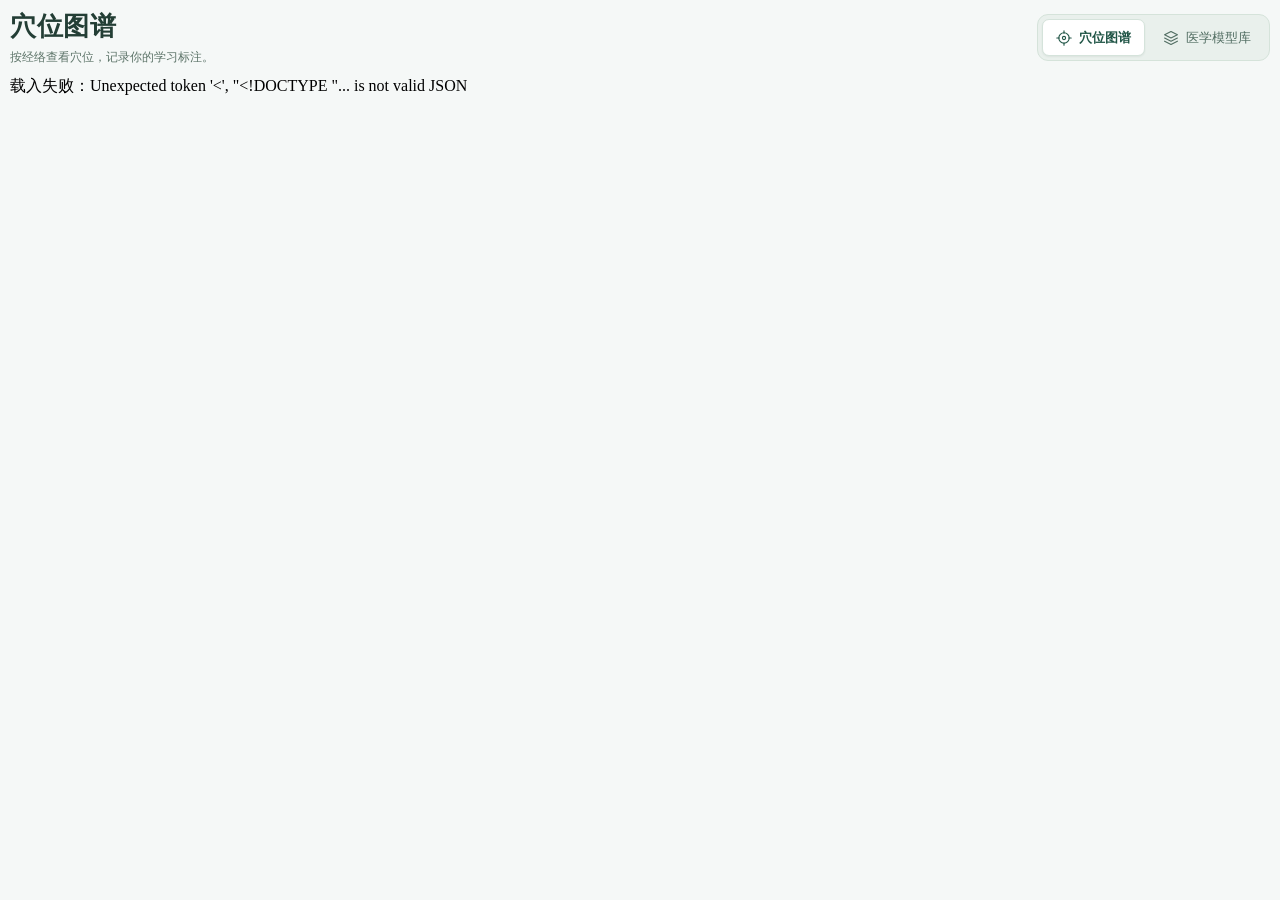
==== commit edaa7fed: "Align and reframe the two anatomy viewers" ====
--- a/前端Web/anatomy/index.html
+++ b/前端Web/anatomy/index.html
@@ -1 +1 @@
-<!doctype html><html lang="zh-CN"><head><meta charset="utf-8"><meta name="viewport" content="width=device-width,initial-scale=1"><title>穴位图谱 · 临记</title><link rel="stylesheet" href="atlas.css?v=2.26.0"></head><body class="atlas-standalone"><main id="atlas-root"></main><script type="module" src="standalone.js"></script></body></html>
+<!doctype html><html lang="zh-CN"><head><meta charset="utf-8"><meta name="viewport" content="width=device-width,initial-scale=1"><title>穴位图谱 · 临记</title><link rel="stylesheet" href="atlas.css?v=2.26.2"></head><body class="atlas-standalone"><main id="atlas-root"></main><script type="module" src="standalone.js"></script></body></html>
--- a/前端Web/anatomy/atlas.css
+++ b/前端Web/anatomy/atlas.css
@@ -8,7 +8,7 @@
  --viewer-paper:#f5f8f4;
 }
 .atlas,.medical-library{
- min-width:0;border:1px solid var(--viewer-rule);border-radius:14px;
+ height:max(445px,calc(100dvh - 155px));min-width:0;border:1px solid var(--viewer-rule);border-radius:14px;
  background:var(--viewer-stage);color:var(--viewer-text);color-scheme:dark;
  font:13px/1.45 system-ui,-apple-system,'PingFang SC',sans-serif;
  box-shadow:0 12px 26px #173a2115;
@@ -30,7 +30,6 @@
 
 .atlas {
  display:grid;grid-template-rows:auto auto minmax(0,1fr) auto;
- height:clamp(510px,calc(100dvh - 191px),1080px);
  width:100%;
 }
 .atlas *{box-sizing:border-box}
@@ -46,7 +45,7 @@
 .atlas button svg{width:19px;height:19px;fill:none;stroke:currentColor;stroke-width:1.55;stroke-linecap:round;stroke-linejoin:round;vertical-align:middle}
 .a-titlebar{
  grid-row:1;
- display:flex;align-items:center;gap:12px;min-height:51px;padding:7px 12px 7px 15px;
+ display:flex;align-items:center;gap:12px;min-height:54px;padding:7px 12px 7px 15px;
  border-radius:13px 13px 0 0;
 }
 .a-title{display:flex;align-items:baseline;gap:10px;min-width:0}
@@ -82,7 +81,7 @@
 .atlas .a-channel-row [aria-pressed=false][data-channel-visibility]{color:#969c96}
 .a-channel-row [aria-pressed=true] .a-eye-slash{display:none}
 
-.a-viewer{display:grid;grid-template-columns:minmax(0,1fr) 112px;min-width:0;min-height:0;background:var(--viewer-stage)}
+.a-viewer{display:grid;grid-template:minmax(0,1fr) auto / minmax(0,1fr);min-width:0;min-height:0;background:var(--viewer-stage)}
 .atlas-stage canvas{position:absolute;inset:0;display:block;width:100%;height:100%;touch-action:none;cursor:grab}
 .atlas-stage canvas:active{cursor:grabbing}
 .atlas-stage:is(.a-editing,.a-pick-center) canvas{cursor:crosshair}
@@ -109,25 +108,23 @@
 .a-focus-name em{margin-left:5px}
 .a-selected-ring{position:absolute;width:16px;height:16px;transform:translate(-50%,-50%);border:1.5px solid var(--viewer-accent);border-radius:50%;box-shadow:0 0 0 1px var(--viewer-rail);pointer-events:none}
 
+/* Keep the common view controls together and give the canvas the full center column. */
 .a-view-tools{
- display:flex;flex-direction:column;align-items:center;justify-content:space-between;gap:12px;
- min-height:0;padding:13px 6px;overflow:auto;scrollbar-width:thin;border-left:1px solid #ffffff0b;
-}
-.a-layer-tools,.a-mode-tools{display:flex;flex-wrap:wrap;justify-content:center;gap:5px;width:100%}
-.atlas .a-view-tools button{border-color:var(--viewer-rule);background:var(--viewer-rail);font-size:12px}
-.atlas .a-view-tools button[aria-pressed=true]{background:var(--viewer-accent);border-color:var(--viewer-accent);color:#19352a;font-weight:650}
-.atlas .a-layer-tools button{width:42px;height:38px;padding:0;border-radius:9px}
-.a-camera-tools{display:grid;justify-items:center;gap:8px}
-.a-tool-label{font-size:10px;letter-spacing:.15em;color:var(--viewer-muted)}
-.a-compass{display:grid;grid-template-columns:repeat(3,30px);grid-template-rows:repeat(3,30px);gap:2px}
-.atlas :is(.a-compass,.a-zoom) button{display:grid;place-items:center;width:30px;height:30px;min-height:0;padding:0;border-radius:7px}
-.a-compass [data-view=front]{grid-area:1/2}
-.a-compass [data-view=left]{grid-area:2/1}
-.a-compass [data-action=reset-view]{grid-area:2/2}
-.a-compass [data-view=right]{grid-area:2/3}
-.a-compass [data-view=back]{grid-area:3/2}
-.a-zoom{display:flex;gap:7px}
-.atlas .a-mode-tools button{min-height:28px;padding:3px 6px;font-size:11px}
+ display:flex;flex-wrap:wrap;align-items:center;justify-content:center;gap:4px 14px;
+ padding:5px 8px;border-top:1px solid var(--viewer-rule);background:var(--viewer-rail);
+}
+.a-camera-tools,.a-display-tools,.a-layer-tools,.a-mode-tools,.a-compass,.a-zoom{
+ display:flex;flex-wrap:wrap;align-items:center;justify-content:center;gap:3px;
+}
+.a-camera-tools,.a-display-tools{gap:6px;min-width:0}
+.a-zoom,.a-mode-tools{border-left:1px solid var(--viewer-rule);padding-left:6px}
+.atlas .a-view-tools button{
+ display:grid;place-items:center;min-width:30px;min-height:30px;padding:0 6px;
+ border-radius:6px;color:var(--viewer-text);font-size:12px;white-space:nowrap;
+}
+.atlas .a-view-tools button[aria-pressed=true],
+.atlas .a-view-tools button[data-action=reset-view]{background:#30473f;color:var(--viewer-accent);font-weight:650}
+.atlas .a-view-tools button svg{width:16px;height:16px}
 
 .atlas-side{
  width:252px;min-height:0;min-width:0;overflow:auto;overscroll-behavior:contain;
@@ -176,10 +173,10 @@
 .a-fullscreen .atlas{height:100%;border:0;border-radius:0}
 .a-fullscreen .a-titlebar,.a-fullscreen .a-footer{border-radius:0}
 .atlas-standalone{margin:0;background:#f5f8f7;padding:10px}
-#atlas-root{max-width:1400px;margin:auto}
-.atlas-standalone .atlas{height:clamp(440px,calc(100dvh - 111px),1080px)}
+#atlas-root{margin:auto}
+.atlas-standalone :is(.atlas,.medical-library){height:max(430px,calc(100dvh - 88px))}
 .atlas-standalone .a-fullscreen .atlas{height:100dvh}
-main[data-view=anatomy]{max-width:1400px;padding-top:20px}
+main[data-view=anatomy]{max-width:none;padding:12px clamp(12px,1.5vw,28px) 20px}
 
 @media(max-width:1000px){
  .atlas-layout{grid-template-columns:115px minmax(0,1fr)}
@@ -187,7 +184,6 @@
 }
 @media(max-width:650px){
  main[data-view=anatomy]{padding-top:12px}
- .atlas{height:clamp(410px,calc(100dvh - 260px),780px)}
  .atlas-layout{grid-template-columns:minmax(0,1fr)}
  .a-titlebar{gap:7px;min-height:46px;padding:5px 6px 5px 9px}
  .a-title strong{font-size:14px}
@@ -195,14 +191,8 @@
  .atlas .a-header-actions button{min-width:34px;padding:4px 6px;justify-content:center}
  .atlas .a-header-actions [data-action=records]::after{content:'记录';font-size:11px}
  .a-sex button{width:28px}
- .a-viewer{grid-template-columns:minmax(0,1fr) 77px}
- .a-view-tools{padding:9px 4px;gap:8px}
- .atlas .a-layer-tools button{width:38px;height:35px}
- .a-compass{grid-template-columns:repeat(3,23px);grid-template-rows:repeat(3,27px);gap:0}
- .atlas .a-compass button{width:23px;height:26px}
- .a-compass button svg{width:15px;height:15px}
- .a-mode-tools{gap:3px}
- .atlas .a-mode-tools button{padding:3px 5px}
+ .a-view-tools{padding:4px 5px}
+ .atlas .a-view-tools button{min-width:28px;min-height:28px;padding:0 4px;font-size:11px}
  .a-channels{display:none;position:absolute;z-index:4;top:0;bottom:0;left:0;width:136px;box-shadow:12px 0 30px #0005}
  .a-channels-open .a-channels{display:flex}
  .atlas .a-rail-close{display:block}
@@ -223,7 +213,7 @@
 
 .medical-library{
  display:grid;grid-template-rows:54px minmax(0,1fr);
- height:clamp(485px,calc(100dvh - 191px),1100px);overflow:hidden;
+ overflow:hidden;
 }
 .medical-library *, .ml-capture *{box-sizing:border-box}
 .medical-library [hidden],.ml-capture [hidden]{display:none!important}
@@ -286,13 +276,13 @@
 .ml-info p{margin:8px 0;color:var(--viewer-muted);font-size:11px;line-height:1.65;overflow-wrap:anywhere}
 .ml-info a{display:block;color:var(--viewer-accent);font-size:11px;padding:5px 0}
 
-.ml-stage{container-type:inline-size}
-.ml-viewport{position:absolute;inset:49px 0 54px}
+.ml-stage{container-type:inline-size;display:grid;grid-template:minmax(0,auto) minmax(0,1fr) auto / minmax(0,1fr)}
+.ml-viewport{position:relative;min-height:0}
 .ml-viewport canvas{display:block;width:100%;height:100%;touch-action:none;cursor:grab}
 .ml-viewport canvas:active{cursor:grabbing}
 .ml-quick{
- position:absolute;top:12px;left:12px;right:12px;display:flex;gap:4px;
- width:max-content;max-width:calc(100% - 24px);margin-inline:auto;padding:4px;
+ position:relative;display:flex;gap:4px;
+ width:max-content;max-width:calc(100% - 20px);margin:8px auto 0;padding:3px;
  border:1px solid var(--viewer-rule);border-radius:10px;background:var(--viewer-rail);overflow:auto;scrollbar-width:thin;
 }
 .ml-quick button{
@@ -301,22 +291,22 @@
 }
 .ml-quick button:hover{background:#2d413a;color:var(--viewer-text)}
 .ml-quick button[aria-pressed=true]{background:#30473f;color:var(--viewer-accent);font-weight:650}
-.ml-stage-readout{
- position:absolute;bottom:32px;left:14px;display:grid;gap:2px;max-width:38%;
- padding:2px 0 2px 10px;border-left:2px solid #608d7d;pointer-events:none;
-}
+.ml-stage-footer{position:relative;display:flex;align-items:center;justify-content:space-between;gap:8px;padding:4px 10px 8px}
+.ml-stage-copy{min-width:0;padding-left:8px;border-left:2px solid #608d7d}
+.ml-stage-readout{display:grid;gap:1px;min-width:0}
+.ml-stage-readout :is(strong,small){min-width:0;overflow:hidden;white-space:nowrap;text-overflow:ellipsis}
 .ml-stage-readout strong{font-size:13px;font-weight:620}
-.ml-stage-readout small{color:var(--viewer-muted);font:10px/1.5 ui-monospace,monospace;overflow-wrap:anywhere}
-.ml-hint{position:absolute;bottom:11px;left:14px;max-width:40%;margin:0;color:var(--viewer-muted);font-size:10px;pointer-events:none}
+.ml-stage-readout small{color:var(--viewer-muted);font:10px/1.5 ui-monospace,monospace}
+.ml-hint{margin:2px 0 0;color:var(--viewer-muted);font-size:10px;overflow:hidden;text-overflow:ellipsis;white-space:nowrap}
 .ml-message{
- position:absolute;inset:35% 18% auto;display:grid;justify-items:center;gap:7px;padding:14px;
+ position:absolute;z-index:2;inset:35% 18% auto;display:grid;justify-items:center;gap:7px;padding:14px;
  border:1px solid var(--viewer-rule);border-radius:10px;background:var(--viewer-rail);color:var(--viewer-text);text-align:center;
 }
 .ml-message p{margin:0}
 .ml-message button{padding:6px 12px;border:1px solid var(--viewer-rule);border-radius:6px;background:#30473f;color:var(--viewer-accent)}
 
 .ml-camera{
- position:absolute;right:12px;bottom:12px;display:flex;align-items:center;gap:5px;padding:4px;
+ display:flex;align-items:center;flex:none;gap:5px;padding:4px;
  border:1px solid var(--viewer-rule);border-radius:10px;background:var(--viewer-rail);
 }
 .ml-camera :is(button,summary){
@@ -329,6 +319,7 @@
 .ml-camera :is([aria-pressed=true],.ml-adjust[open] summary){background:#30473f;color:var(--viewer-accent)}
 .ml-compass [data-action=projection],.ml-adjust summary{font-size:10px}
 .ml-camera .ml-zoom [data-action]{font-size:17px}
+.ml-zoom [data-view=reset]{background:#30473f;color:var(--viewer-accent);font-size:11px;font-weight:650}
 .ml-adjust{position:relative}
 .ml-adjust summary{list-style:none}
 .ml-adjust summary::-webkit-details-marker{display:none}
@@ -344,7 +335,7 @@
 
 .ml-tools{
  display:flex;flex-direction:column;gap:3px;min-height:0;overflow:auto;padding:9px 6px;
- background:var(--viewer-rail);border-left:1px solid var(--viewer-rule);scrollbar-width:thin;
+ background:var(--viewer-rail);border-left:1px solid var(--viewer-rule);scrollbar-width:thin;contain:paint;
 }
 .ml-tools button{
  display:grid;justify-items:center;align-content:center;gap:3px;min-height:48px;padding:3px 1px;
@@ -355,7 +346,7 @@
 .ml-tools button svg{width:19px;height:19px}
 
 .ml-fullscreen{inset:0;width:100%;height:100%;max-width:none;max-height:none;margin:0;padding:0;border:0;background:var(--viewer-stage);color-scheme:dark}
-.ml-fullscreen .medical-library{height:100dvh;border:0;border-radius:0}
+.ml-fullscreen .medical-library,.atlas-standalone .ml-fullscreen .medical-library{height:100dvh;border:0;border-radius:0}
 .ml-capture{width:min(94vw,950px);max-height:94dvh;padding:12px;border:1px solid var(--viewer-rule);border-radius:12px;background:var(--viewer-rail);color:var(--viewer-text);color-scheme:dark}
 .ml-capture::backdrop{background:#071310c7}
 .ml-capture header{display:flex;justify-content:space-between;align-items:center;margin-bottom:8px}
@@ -368,23 +359,19 @@
  .medical-library[data-panel=""] .ml-workbench{grid-template-columns:minmax(0,1fr) 57px}
 }
 @container (max-width:540px){
- .ml-viewport{inset-block-end:105px}
- .ml-stage-readout{bottom:64px;max-width:calc(100% - 28px)}
  .ml-hint{display:none}
- .ml-camera{left:7px;right:7px;justify-content:center;flex-wrap:wrap}
-}
-@container (max-width:330px){
- .ml-viewport{inset-block-end:125px}
- .ml-stage-readout{bottom:88px}
+ .ml-stage-footer{flex-wrap:wrap;gap:4px;padding:4px 7px 7px}
+ .ml-stage-copy{max-width:100%}
+ .ml-camera{flex:1 0 100%;min-width:0;justify-content:center;flex-wrap:wrap;gap:2px;padding:3px}
 }
 @media(max-width:900px){
  .ml-workbench,.medical-library[data-panel=""] .ml-workbench{grid-template-columns:minmax(0,1fr) 57px}
  .ml-side{position:absolute;z-index:5;top:0;bottom:0;left:0;width:min(235px,74%);box-shadow:8px 0 30px #07131088}
 }
 @media(max-width:760px){
- .medical-library{height:clamp(380px,calc(100dvh - 250px),840px);grid-template-rows:45px minmax(0,1fr)}
- .atlas-standalone .medical-library{height:clamp(430px,calc(100dvh - 111px),840px)}
- .atlas-standalone .ml-fullscreen .medical-library{height:100dvh}
+ :is(.atlas,.medical-library){height:max(400px,calc(100dvh - 244px))}
+ .medical-library{grid-template-rows:45px minmax(0,1fr)}
+ .atlas-standalone :is(.atlas,.medical-library){height:max(410px,calc(100dvh - 103px))}
  .ml-workbench,.medical-library[data-panel=""] .ml-workbench{grid-template-columns:minmax(0,1fr) 49px}
  .ml-bar{padding:0 6px;gap:6px}
  .ml-bar button{width:30px;height:32px;flex-basis:30px}
@@ -393,13 +380,10 @@
  .ml-live{font-size:9px}
  .ml-tools{padding:5px 3px}
  .ml-tools button{min-height:44px}
- .ml-quick{top:8px;left:8px;right:8px;max-width:calc(100% - 16px);padding:3px;gap:1px}
+ .ml-quick{max-width:calc(100% - 14px);margin-top:6px;gap:1px}
  .ml-quick button{padding:2px 7px;font-size:11px}
- .ml-viewport{inset:46px 0 111px}
- .ml-stage-readout{left:9px;bottom:76px;max-width:calc(100% - 18px)}
  .ml-stage-readout strong{font-size:12px}
  .ml-stage-readout small{font-size:9px}
- .ml-camera{left:7px;right:7px;bottom:7px;flex-wrap:wrap;justify-content:center;gap:2px;padding:3px}
  .ml-camera :is(button,summary){min-width:26px;height:27px;padding:0 4px}
  .ml-zoom{border:0;padding-left:0}
  .ml-camera button svg{width:16px;height:16px}
@@ -407,8 +391,7 @@
 }
 
 /* The light workspace header frames both dark viewers. */
-.model-workspace-header{display:flex;align-items:center;justify-content:space-between;gap:18px;margin:0 0 15px;min-height:66px}
-.model-workspace-kicker{display:block;color:#436e5f;font-size:10px;font-weight:650;letter-spacing:.17em;line-height:1.5}
+.model-workspace-header{display:flex;align-items:center;justify-content:space-between;gap:18px;margin:0 0 10px;min-height:51px}
 .model-workspace-title{
  margin:1px 0 0;color:#233e35;
  font:650 26px/1.25 'Songti SC','Noto Serif CJK SC','PingFang SC',serif;letter-spacing:.025em;
@@ -429,7 +412,7 @@
 .model-tab>svg{width:16px;height:16px;flex:0 0 16px;fill:none;stroke:currentColor;stroke-width:1.4;stroke-linecap:round;stroke-linejoin:round}
 @media(max-width:640px){
  .model-workspace-header{flex-direction:column;align-items:stretch;gap:9px;margin-bottom:12px;min-height:0}
- .model-workspace-kicker,.model-workspace-description{display:none}
+ .model-workspace-description{display:none}
  .model-workspace-title{font-size:22px}
  .model-tabs{align-self:stretch}
  .model-tabs>.model-tab{flex:1;min-height:34px;padding:0 8px;font-size:12px}
